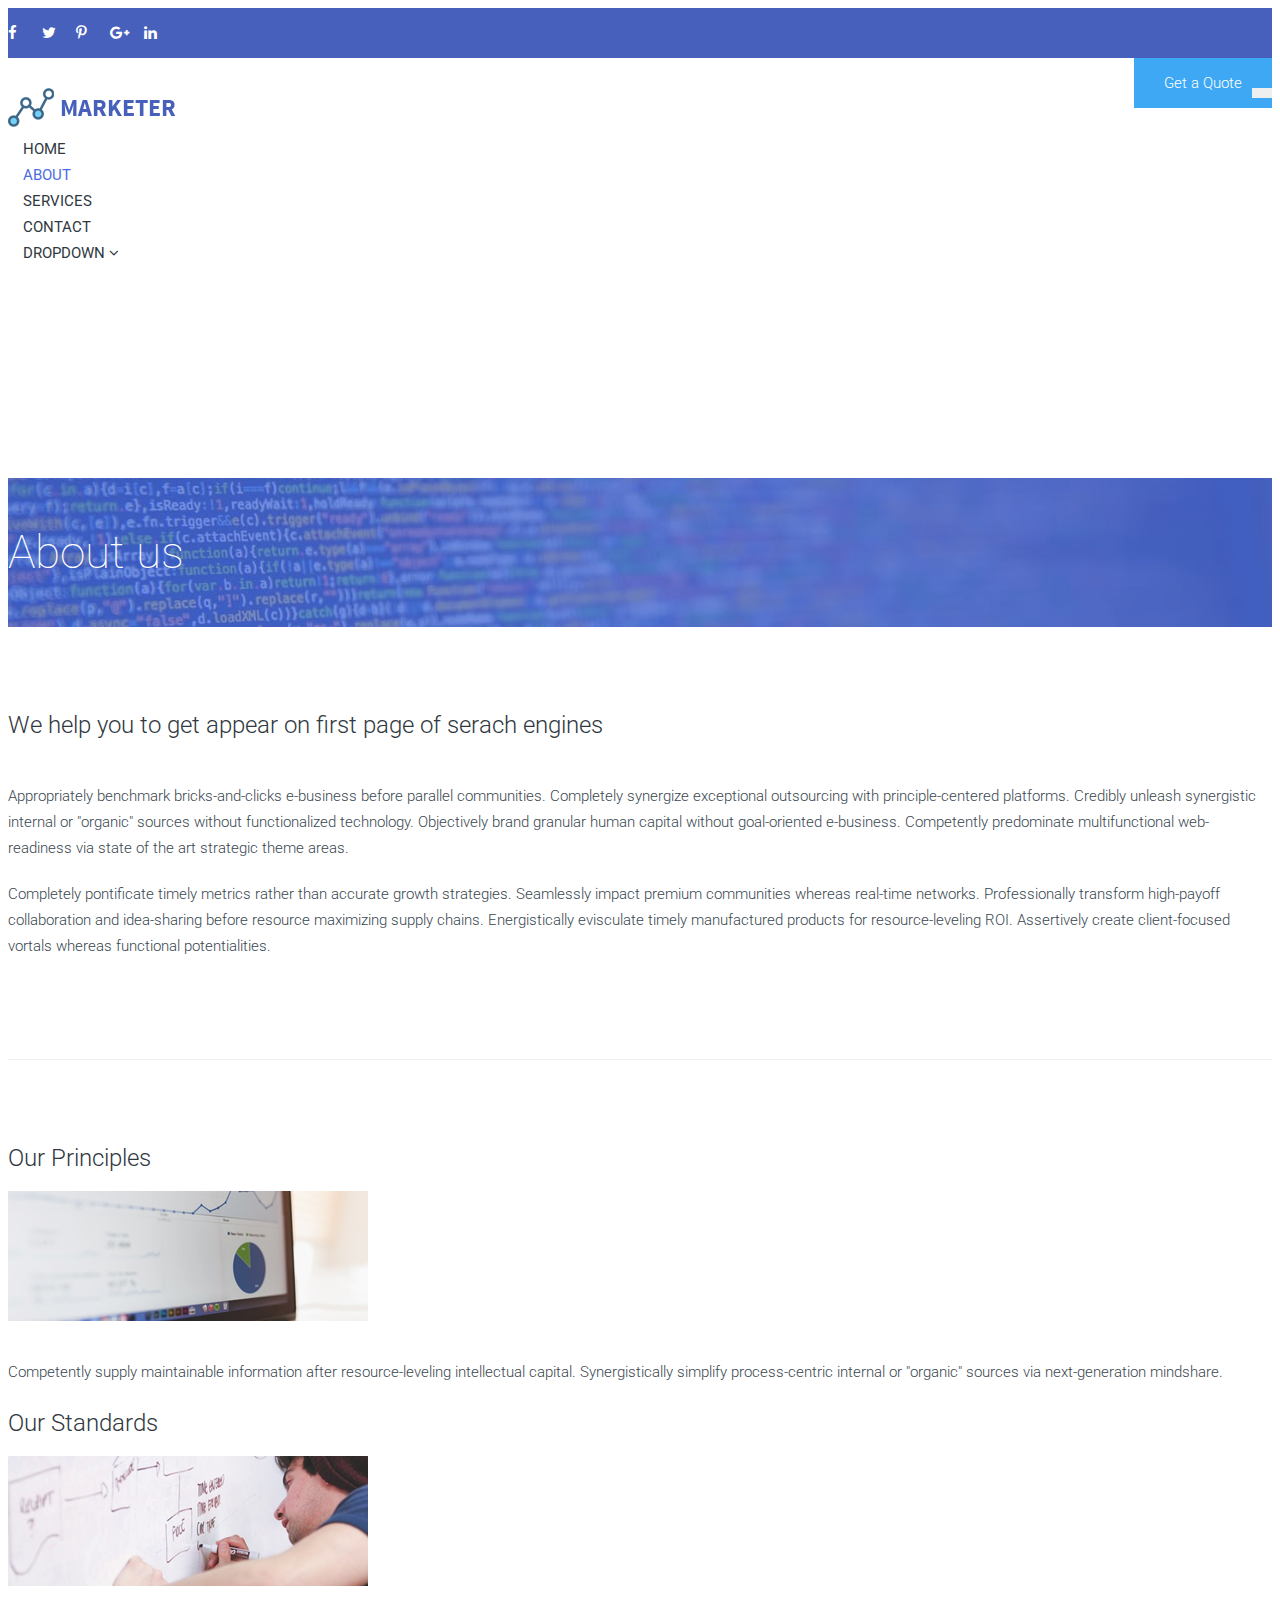
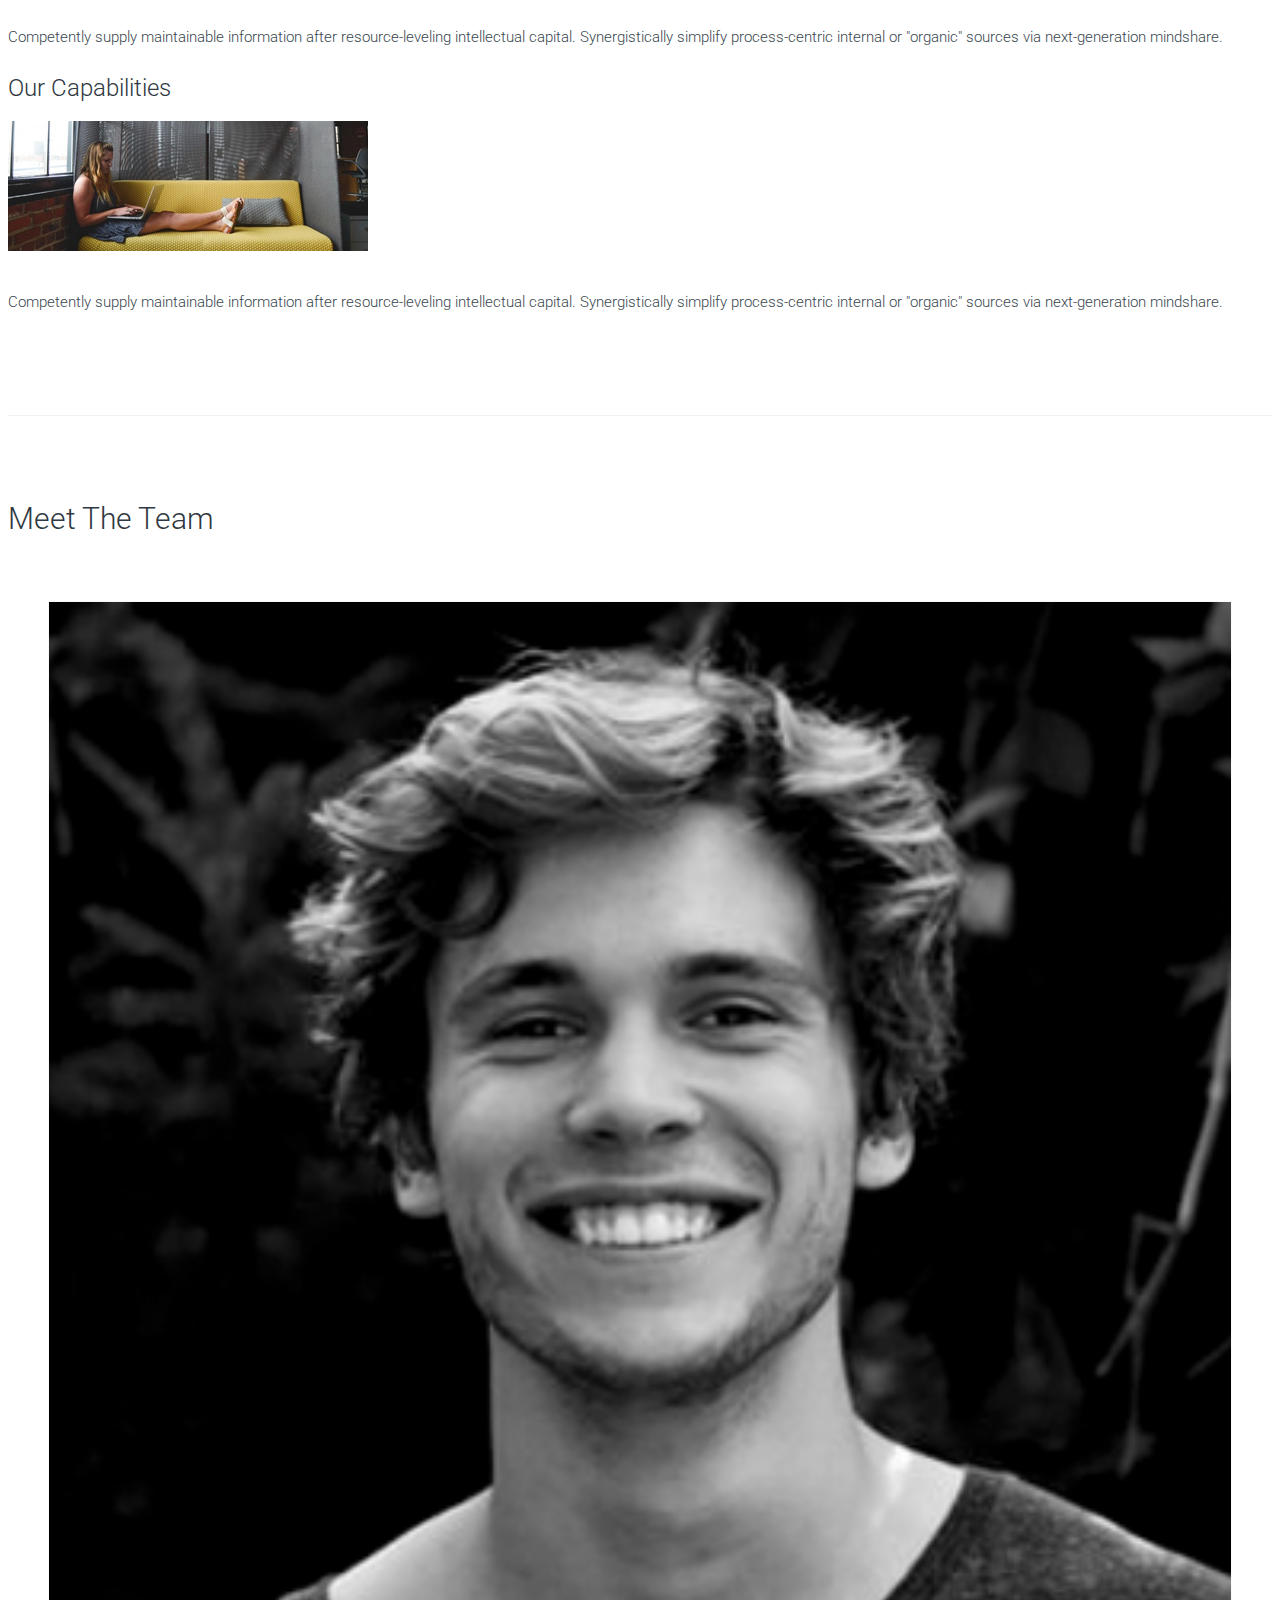
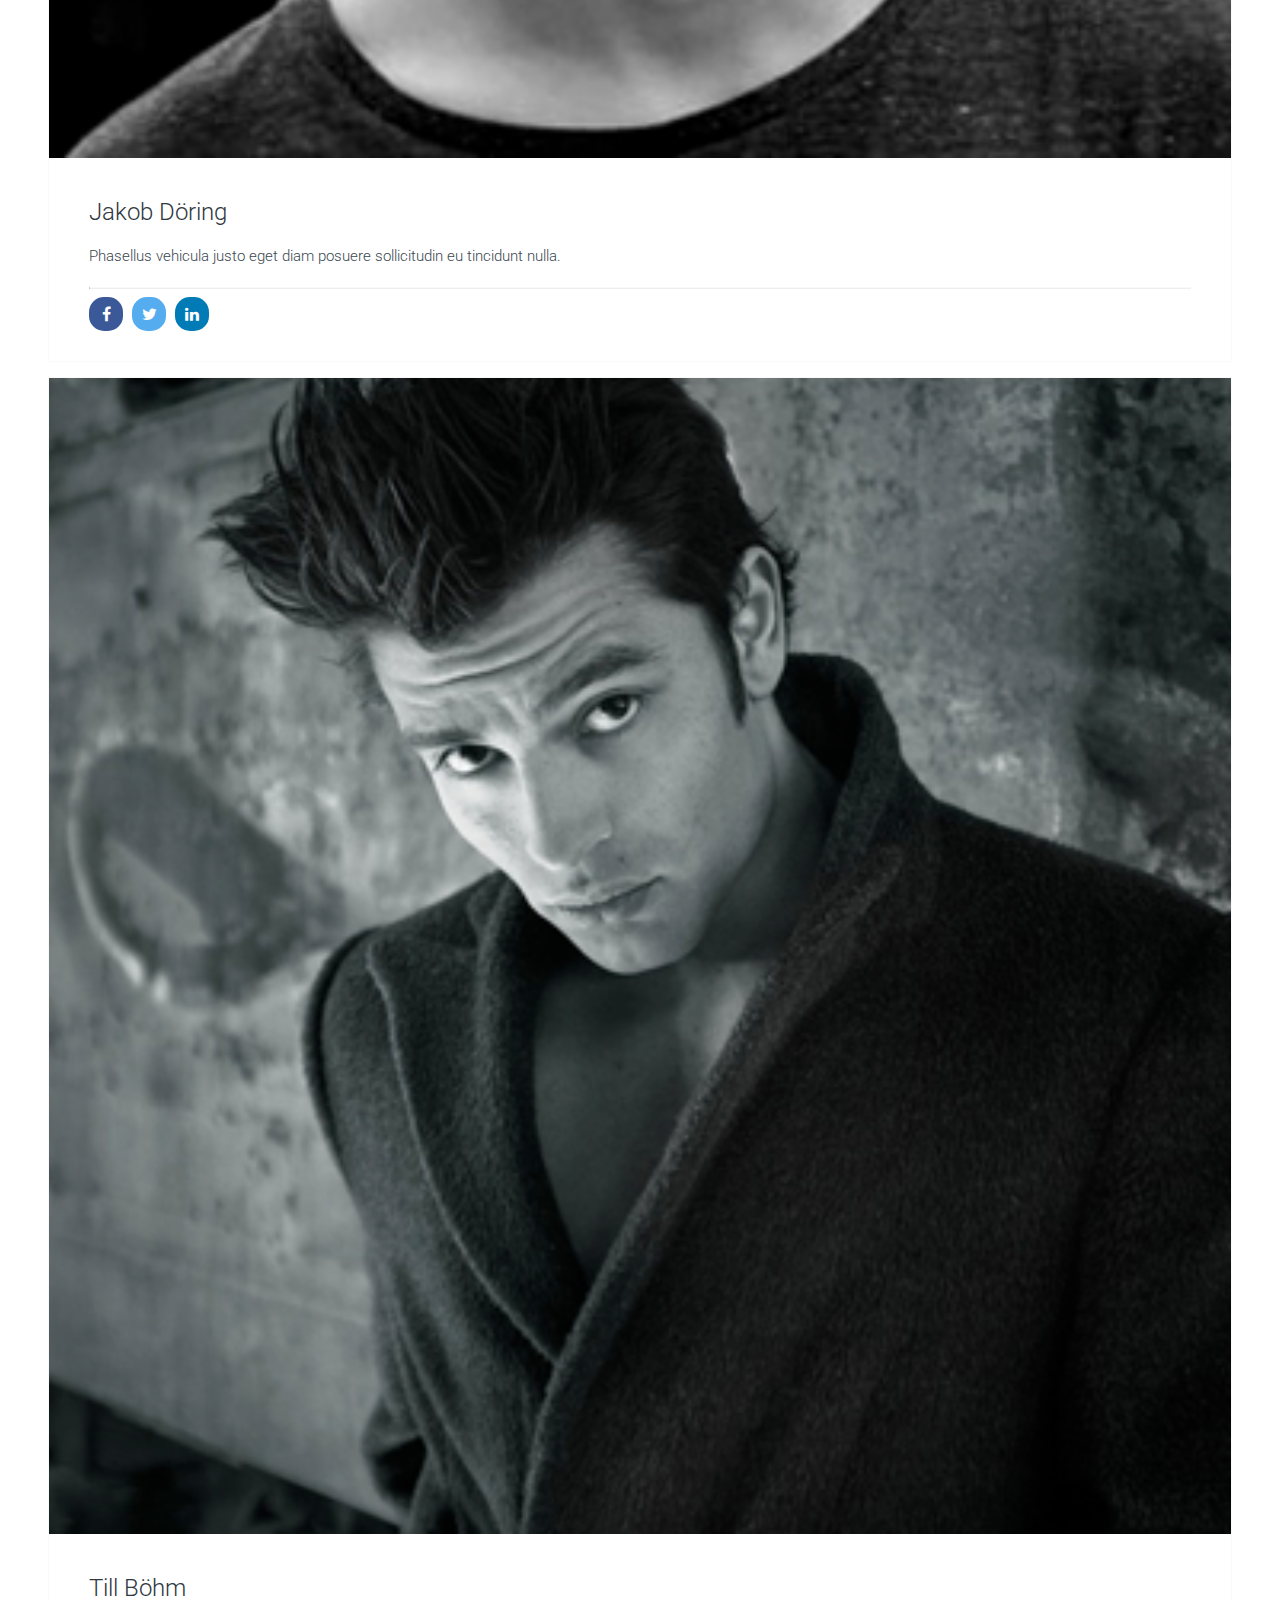
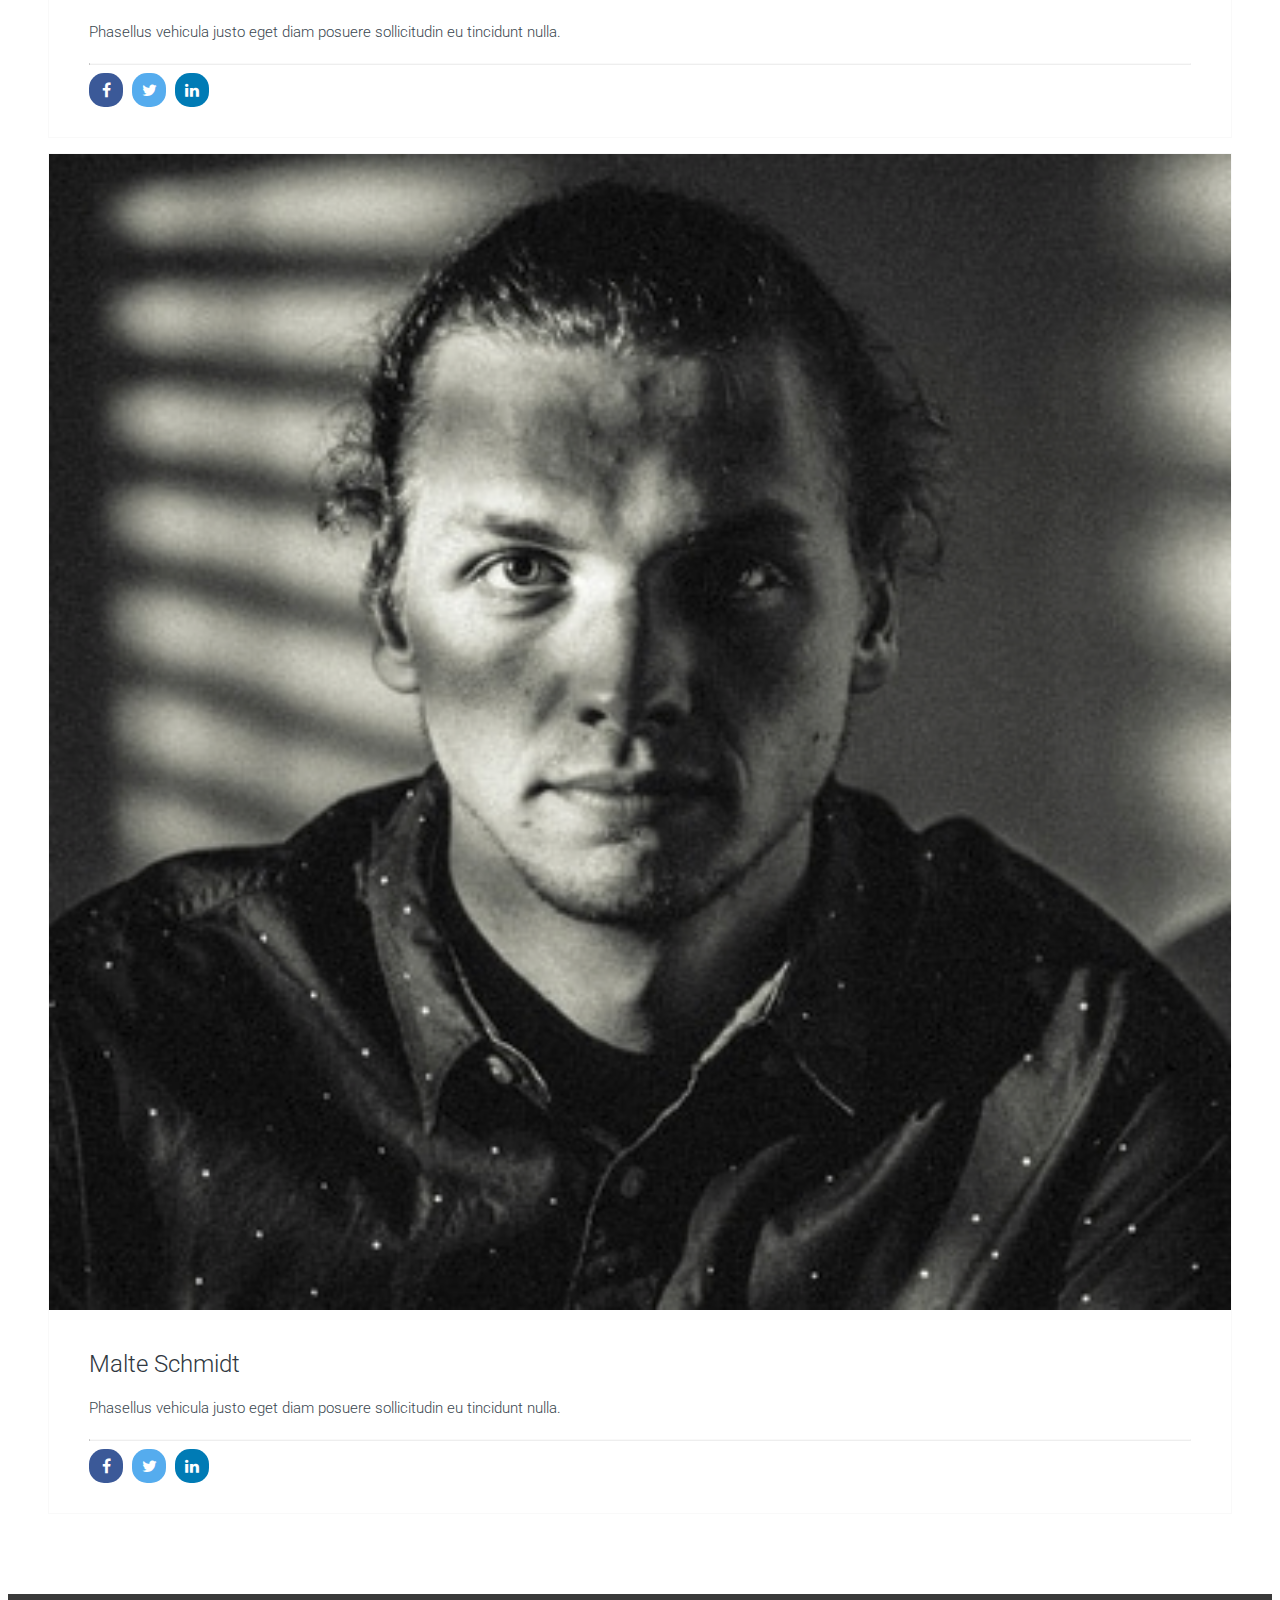
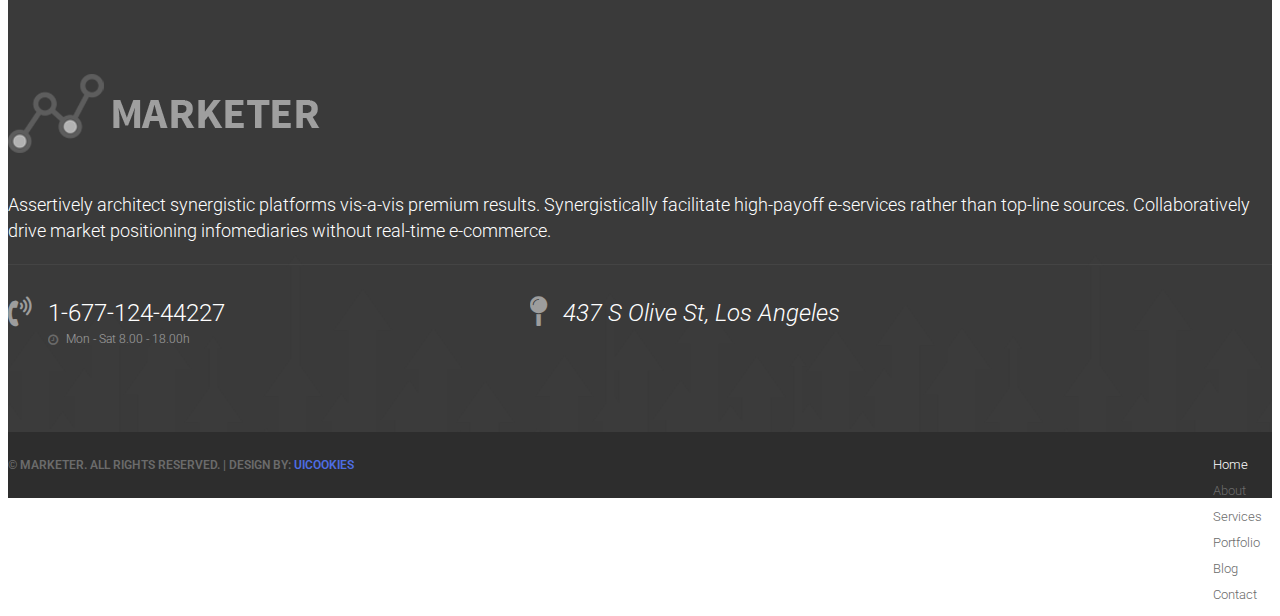
==== +website-stuff/HTML/about.html @ 0f1513fc "New Template - Ready to be filled with content" ====
<!DOCTYPE html>
<html>
<head>
    <meta charset="utf-8">
    <meta http-equiv="X-UA-Compatible" content="IE=edge">
    <meta name="viewport" content="width=device-width, initial-scale=1">
    <!-- The above 3 meta tags *must* come first in the head; any other head content must come *after* these tags -->
    <title>Marketer - Responsive HTML5 Template</title>
    <!-- web-fonts -->
    <link href='https://fonts.googleapis.com/css?family=Roboto:100,300,400,700,500' rel='stylesheet' type='text/css'>
    <link href='http://fonts.googleapis.com/css?family=Montserrat:400,700' rel='stylesheet' type='text/css'>
    <!-- off-canvas -->
    <link href="css/mobile-menu.css" rel="stylesheet">
    <!-- font-awesome -->
    <link href="https://maxcdn.bootstrapcdn.com/font-awesome/4.6.3/css/font-awesome.min.css" rel="stylesheet">    
    <!-- Flat Icon -->
    <link href="fonts/flaticon/flaticon.css" rel="stylesheet">
    <!-- Bootstrap -->
    <link rel="stylesheet" href="https://maxcdn.bootstrapcdn.com/bootstrap/3.3.6/css/bootstrap.min.css"
          integrity="sha384-1q8mTJOASx8j1Au+a5WDVnPi2lkFfwwEAa8hDDdjZlpLegxhjVME1fgjWPGmkzs7" crossorigin="anonymous">
    <!-- Style CSS -->
    <link href="css/style.css" rel="stylesheet">

    <!-- HTML5 shim and Respond.js for IE8 support of HTML5 elements and media queries -->
    <!-- WARNING: Respond.js doesn't work if you view the page via file:// -->
    <!--[if lt IE 9]>
    <script src="https://oss.maxcdn.com/html5shiv/3.7.2/html5shiv.min.js"></script>
    <script src="https://oss.maxcdn.com/respond/1.4.2/respond.min.js"></script>
    <![endif]-->
</head>
<body>
<div id="main-wrapper">

<!-- Page Preloader -->
<div id="preloader">
    <div id="status">
        <div class="status-mes"></div>
    </div>
</div>

<div class="uc-mobile-menu-pusher">

<div class="content-wrapper">
<!-- Header Top -->
<div class="header-top visible-md visible-lg">
    <div class="container">
        <div class="row">
            <div class="col-sm-12 col-md-4">
                <ul class="social-icon">
                <li><a href="" class="fa fa-facebook" aria-hidden="true"> </a></li>
                <li><a href="" class="fa fa-twitter" aria-hidden="true"> </a></li>
                <li><a href="" class="fa fa-pinterest-p" aria-hidden="true"> </a></li>
                <li><a href="" class="fa fa-google-plus" aria-hidden="true"> </a></li>
                <li><a href="" class="fa fa-linkedin" aria-hidden="true"> </a></li>
                    
                </ul>
            </div>

            <div class="col-sm-12 col-md-8">
                <ul class="top-contact pull-right">
                    <li class="phone"><i class="fa fa-phone-square" aria-hidden="true"></i> +42-123-4567</li>
                    <li class="email"><i class="fa fa-envelope" aria-hidden="true"></i>
                    contact@domain.com
                    </li>
                    <li class="get-a-quote"><a href="#" title="">Get a Quote</a></li>
                </ul>
            </div>
        </div>
    </div>
</div> 
<!-- .navbar-top -->
<nav class="navbar m-menu navbar-default">
    <div class="container">
        <!-- Brand and toggle get grouped for better mobile display -->
        <div class="navbar-header">
            <button type="button" class="navbar-toggle collapsed" data-toggle="collapse"
                    data-target="#navbar-collapse-1">
                <span class="sr-only">Toggle navigation</span>
                <span class="icon-bar"></span>
                <span class="icon-bar"></span>
                <span class="icon-bar"></span>
            </button>
            <a class="navbar-brand" href="index.html"><img src="img/logo.png" alt=""></a>
        </div>


        <!-- Collect the nav links, forms, and other content for toggling -->
        <div class="collapse navbar-collapse" id="#navbar-collapse-1">
            <ul class="nav navbar-nav navbar-right main-nav">
                <li><a href="index.html">Home</a></li>
                <li class="active"><a href="about.html">About</a></li>
                <li><a href="services.html">Services</a></li>
                <li><a href="contact.html">Contact</a></li>
                 <li class="dropdown dropdown-toggle"><a href="#" data-toggle="dropdown">Dropdown <span><i class="fa fa-angle-down"></i></span></a>
                    <ul class="dropdown-menu">
                            <li><a href="#">Awesome Features</a></li>
                            <li><a href="#">Clean Interface</a></li>
                            <li><a href="#">Available Possibilities</a></li>
                            <li><a href="#">Responsive Design</a></li>
                            <li><a href="#">Pixel Perfect Graphics</a></li>
                    </ul>
                </li>
            </ul>

        </div>
        <!-- .navbar-collapse -->
    </div>
    <!-- .container -->
</nav>
<!-- .nav -->


<section class="single-page-title single-page-title-about">
    <div class="container">
        <div class="row">
            <div class="col-md-12">
                <h2>About us</h2>
            </div>
        </div>
    </div>
</section>
<!-- .page-title -->

<section class="about-text">
    <div class="container">
    <div class="row">
        <div class="col-md-12">
            <h2>We help you to get appear on first page of serach engines</h2>
        </div>
    </div>
        <div class="row">
            <div class="col-md-6">
                <p>Appropriately benchmark bricks-and-clicks e-business before parallel communities. Completely
                    synergize exceptional outsourcing with principle-centered platforms. Credibly unleash synergistic
                    internal or "organic" sources without functionalized technology. Objectively brand granular human
                    capital without goal-oriented e-business. Competently predominate multifunctional web-readiness via
                    state of the art strategic theme areas.</p>
            </div>
            <div class="col-md-6">
                <p>Completely pontificate timely metrics rather than accurate growth strategies. Seamlessly impact
                    premium communities whereas real-time networks. Professionally transform high-payoff collaboration
                    and idea-sharing before resource maximizing supply chains. Energistically evisculate timely
                    manufactured products for resource-leveling ROI. Assertively create client-focused vortals whereas
                    functional potentialities.</p>
            </div>
        </div>
    </div>

</section>
<!-- .about-text-->

<section class="about-text-2">
    <div class="container">
        <div class="row">
            <div class="col-sm-4">
                <h3>Our Principles</h3>
                <img src="img/img-about-1.png" alt="">
                <p>Competently supply maintainable information after resource-leveling intellectual capital. Synergistically simplify process-centric internal or "organic" sources via next-generation mindshare.</p>
            </div>
            <div class="col-sm-4">
                <h3>Our Standards</h3>
                <img src="img/img-about-2.png" alt="">
                <p>Competently supply maintainable information after resource-leveling intellectual capital. Synergistically simplify process-centric internal or "organic" sources via next-generation mindshare.</p>
            </div>
            <div class="col-sm-4">
                <h3>Our Capabilities</h3>
                <img src="img/img-about-3.png" alt="">
                <p>Competently supply maintainable information after resource-leveling intellectual capital. Synergistically simplify process-centric internal or "organic" sources via next-generation mindshare.</p>
            </div>
        </div>
    </div>

</section>
<!-- .skills -->

<section class="team-section">
        <div class="container">
            <div class="section-title text-center">
                <h2>Meet The Team</h2>
            </div>
        </div>   
        <div class="team-member">
            <div class="container">
                <div class="row">
                    <div class="col-sm-4">
                        <figure class="thumbnail">
                            <a href="#"><img src="img/img-team-1.png" class="img-responsive" alt="Image"></a>
                            <figcaption class="caption text-center">
                                <h3>Jakob Döring</h3>
                                <p>Phasellus vehicula justo eget diam posuere sollicitudin eu tincidunt nulla.</p>
                                <hr>
                                <ul class="social-links">
                                    <li><a href="#"><i class="fa fa-facebook"></i></a></li>
                                    <li><a href="#"><i class="fa fa-twitter"></i></a></li>
                                    <li><a href="#"><i class="fa fa-linkedin"></i></a></li>
                                </ul>
                            </figcaption>
                        </figure>
                    </div><!-- /.col-sm-4 -->

                    <div class="col-sm-4">
                        <figure class="thumbnail">
                            <a href="#"><img src="img/img-team-2.png" class="img-responsive" alt="Image"></a>
                            <figcaption class="caption text-center">
                                <h3>Till Böhm</h3>
                                <p>Phasellus vehicula justo eget diam posuere sollicitudin eu tincidunt nulla.</p>
                                <hr>
                                <ul class="social-links">
                                    <li><a href="#"><i class="fa fa-facebook"></i></a></li>
                                    <li><a href="#"><i class="fa fa-twitter"></i></a></li>
                                    <li><a href="#"><i class="fa fa-linkedin"></i></a></li>
                                </ul>
                            </figcaption>
                        </figure>
                    </div><!-- /.col-sm-4 -->

                    <div class="col-sm-4">
                        <figure class="thumbnail">
                            <a href="#"><img src="img/img-team-3.png" class="img-responsive" alt="Image"></a>
                            <figcaption class="caption text-center">
                                <h3>Malte Schmidt</h3>
                                <p>Phasellus vehicula justo eget diam posuere sollicitudin eu tincidunt nulla.</p>
                                <hr>
                                <ul class="social-links">
                                    <li><a href="#"><i class="fa fa-facebook"></i></a></li>
                                    <li><a href="#"><i class="fa fa-twitter"></i></a></li>
                                    <li><a href="#"><i class="fa fa-linkedin"></i></a></li>
                                </ul>
                            </figcaption>
                        </figure>
                    </div><!-- .col-sm-4 -->
                </div><!-- .row -->
            </div> <!-- .container -->
        </div>
</section><!--.team-section-->



<footer class="footer">
    <div class="footer-widget-section">
        <div class="container">
            <div class="row">
                <div class="col-md-4">
                    <div class="footer-logo">
                        <a href="#"><img class="img-responsive" src="img/logo-footer.png" alt=""></a>
                    </div>
                </div><!-- /.col-sm-4 -->

                <div class="col-md-8">
                    <div class="footer-text">
                      <p>Assertively architect synergistic platforms vis-a-vis premium results. Synergistically facilitate high-payoff e-services rather than top-line sources. Collaboratively drive market positioning infomediaries without real-time e-commerce.</p>

                      <ul>
                          <li class="phone"><i class="fa fa-volume-control-phone" aria-hidden="true"></i> 1-677-124-44227 
                          <small><i class="fa fa-clock-o" aria-hidden="true"></i> Mon - Sat 8.00 - 18.00h</small></li>
                          <li class="address">
                          <address>
                            <i class="fa fa-map-pin" aria-hidden="true"></i>
                            437 S Olive St, Los Angeles
                          </address>
                          </li>
                      </ul>

                    </div>
                </div><!-- .col-sm-4 -->
            </div>
        </div>
    </div><!-- .footer-widget-section -->

    <div class="copyright-section">
        <div class="container clearfix">
            <span class="copytext">&copy; MARKETER. All rights reserved. | Design By: <a href="http://uicookies.com">uiCookies</a></span>

            <ul class="list-inline pull-right">
                <li class="active"><a href="#">Home</a></li>
                <li><a href="#">About</a></li>
                <li><a href="#">Services</a></li>
                <li><a href="#">Portfolio</a></li>
                <li><a href="#">Blog</a></li>
                <li><a href="#">Contact</a></li>
            </ul>
        </div><!-- .container -->

    </div><!-- .copyright-section -->
</footer>
<!-- .footer -->

</div>
<!-- .content-wrapper -->
</div>
<!-- .offcanvas-pusher -->

<div class="uc-mobile-menu uc-mobile-menu-effect">
    <button type="button" class="close" aria-hidden="true" data-toggle="offcanvas"
            id="uc-mobile-menu-close-btn">&times;</button>
    <div>
        <div>
            <ul id="menu">
                <li><a href="index.html">Home</a></li>
                <li><a href="about.html">About</a></li>
                <li><a href="services.html">Services</a></li>
                <li><a href="contact.html">Contact</a></li>
            </ul>
        </div>
    </div>
</div>
<!-- .uc-mobile-menu -->
</div>
<!-- #main-wrapper -->


<!-- Script -->
<script src="js/jquery-2.1.4.min.js"></script>
<script src="https://maxcdn.bootstrapcdn.com/bootstrap/3.3.6/js/bootstrap.min.js"
        integrity="sha384-0mSbJDEHialfmuBBQP6A4Qrprq5OVfW37PRR3j5ELqxss1yVqOtnepnHVP9aJ7xS"
        crossorigin="anonymous"></script>
<script src="js/smoothscroll.js"></script>
<script src="js/mobile-menu.js"></script>
<script src="js/scripts.js"></script>
</body>
</html>
---- +website-stuff/HTML/css/mobile-menu.css ----
.uc-offcanvas-wrapper,
.uc-offcanvas-pusher,
.uc-offcanvas-contents {
    height : 100%;
    }

.uc-offcanvas-contents {
    /* overflow-y : scroll;
 background : #f3efe0; */
    }

.uc-offcanvas-open .uc-offcanvas-contents,
.uc-offcanvas-open .uc-offcanvas-contents-inner {

    }

.uc-offcanvas-html-open, .uc-offcanvas-body-open {
    height : 100%
    }

.uc-offcanvas-contents,
.uc-offcanvas-contents-inner {
    position : relative;
    }

.uc-offcanvas-wrapper {
    position : relative;
    overflow : hidden;
    }

.uc-offcanvas-pusher::after {
    position           : absolute;
    top                : 0;
    right              : 0;
    width              : 0;
    height             : 0;
    background         : rgba(0, 0, 0, 0.5);
    content            : '';
    opacity            : 0;
    -webkit-transition : opacity 0.5s, width 0.1s 0.5s, height 0.1s 0.5s;
    -moz-transition    : opacity 0.5s, width 0.1s 0.5s, height 0.1s 0.5s;
    -o-transition      : opacity 0.5s, width 0.1s 0.5s, height 0.1s 0.5s;
    transition         : opacity 0.5s, width 0.1s 0.5s, height 0.1s 0.5s;
    z-index            : 999;
    }

.uc-offcanvas-open .uc-offcanvas-pusher::after {
    width              : 100%;
    height             : 100%;
    opacity            : 1;
    -webkit-transition : opacity 0.5s;
    -moz-transition    : opacity 0.5s;
    -o-transition      : opacity 0.5s;
    transition         : opacity 0.5s;
    }

.slide-along .uc-offcanvas-pusher {
    background-color   : #FFFFFF;
    position           : relative;
    left               : 0;
    z-index            : 1;
    height             : 100%;
    -webkit-transition : -webkit-transform 400ms;
    -moz-transition    : -moz-transform 400ms;
    -ms-transition     : -ms-transform 400ms;
    -o-transition      : -o-transform 400ms;
    transition         : transform 400ms;
    }

.slide-along .uc-offcanvas-container {
    position           : absolute;
    top                : 0;
    left               : 0;
    visibility         : hidden;
    z-index            : 0;

    width              : 300px;
    height             : 100%;
    background         : #27272C; /* Will Change */
    -webkit-transition : all 400ms;
    -moz-transition    : all 400ms;
    -o-transition      : all 400ms;
    transition         : all 400ms;
    }

.uc-offcanvas-container > div {
    overflow-y : scroll;
    overflow-x : hidden;
    height     : calc(100% - 0px);
    visibility : visible;
    }

.uc-offcanvas-container > div::-webkit-scrollbar {
    width : 0px;
    }

.uc-offcanvas-left .uc-offcanvas-container {
    left : 0;
    }

.uc-offcanvas-right .uc-offcanvas-container {
    left  : auto;
    right : 0;
    }

/* Individual effects */

.uc-offcanvas-left.slide-along.uc-offcanvas-open .uc-offcanvas-pusher {
    -webkit-transform : translate(300px, 0);
    -moz-transform    : translate(300px, 0);
    -ms-transform     : translate(300px, 0);
    -o-transform      : translate(300px, 0);
    transform         : translate(300px, 0);
    }

.uc-offcanvas-right.slide-along.uc-offcanvas-open .uc-offcanvas-pusher {
    -webkit-transform : translate(-300px, 0);
    -moz-transform    : translate(-300px, 0);
    -ms-transform     : translate(-300px, 0);
    -o-transform      : translate(-300px, 0);
    transform         : translate(-300px, 0);
    }

.uc-offcanvas-left.slide-along .uc-offcanvas-container {
    -webkit-transform : translate(-50%, 0);
    -moz-transform    : translate(-50%, 0);
    -ms-transform     : translate(-50%, 0);
    -o-transform      : translate(-50%, 0);
    transform         : translate(-50%, 0);
    }

.uc-offcanvas-right.slide-along .uc-offcanvas-container {
    -webkit-transform : translate(50%, 0);
    -moz-transform    : translate(50%, 0);
    -ms-transform     : translate(50%, 0);
    -o-transform      : translate(50%, 0);
    transform         : translate(50%, 0);
    }

.slide-along.uc-offcanvas-open .uc-offcanvas-container {
    visibility         : visible;

    -webkit-transform  : translate(0, 0);
    -moz-transform     : translate(0, 0);
    -ms-transform      : translate(0, 0);
    -o-transform       : translate(0, 0);
    transform          : translate(0, 0);

    -webkit-transition : -webkit-transform 400ms;
    -moz-transition    : -webkit-transform 400ms;
    -ms-transition     : -webkit-transform 400ms;
    -o-transition      : -webkit-transform 400ms;
    transition         : transform 400ms;
    }

.slide-along .uc-offcanvas-container::after {
    display : none;
    }
---- +website-stuff/HTML/fonts/flaticon/flaticon.css ----
/*
  	Flaticon icon font: Flaticon
  	Creation date: 22/06/2016 15:31
  	*/

@font-face {
  font-family: "Flaticon";
  src: url("./Flaticon.eot");
  src: url("./Flaticon.eot?#iefix") format("embedded-opentype"),
       url("./Flaticon.woff") format("woff"),
       url("./Flaticon.ttf") format("truetype"),
       url("./Flaticon.svg#Flaticon") format("svg");
  font-weight: normal;
  font-style: normal;
}

@media screen and (-webkit-min-device-pixel-ratio:0) {
  @font-face {
    font-family: "Flaticon";
    src: url("./Flaticon.svg#Flaticon") format("svg");
  }
}

[class^="flaticon-"]:before, [class*=" flaticon-"]:before,
[class^="flaticon-"]:after, [class*=" flaticon-"]:after {   
  font-family: Flaticon;
        font-size: 20px;
font-style: normal;
margin-left: 20px;
}

.flaticon-analytics:before { content: "\f100"; }
.flaticon-backup:before { content: "\f101"; }
.flaticon-blogging:before { content: "\f102"; }
.flaticon-browser:before { content: "\f103"; }
.flaticon-browser-1:before { content: "\f104"; }
.flaticon-browser-2:before { content: "\f105"; }
.flaticon-bug:before { content: "\f106"; }
.flaticon-cloud-computing:before { content: "\f107"; }
.flaticon-coding:before { content: "\f108"; }
.flaticon-customer:before { content: "\f109"; }
.flaticon-design:before { content: "\f10a"; }
.flaticon-devices:before { content: "\f10b"; }
.flaticon-domain-registration:before { content: "\f10c"; }
.flaticon-email:before { content: "\f10d"; }
.flaticon-folder:before { content: "\f10e"; }
.flaticon-funnel:before { content: "\f10f"; }
.flaticon-idea:before { content: "\f110"; }
.flaticon-image:before { content: "\f111"; }
.flaticon-keywords:before { content: "\f112"; }
.flaticon-link:before { content: "\f113"; }
.flaticon-map:before { content: "\f114"; }
.flaticon-monitoring:before { content: "\f115"; }
.flaticon-music:before { content: "\f116"; }
.flaticon-newspaper:before { content: "\f117"; }
.flaticon-online-shop:before { content: "\f118"; }
.flaticon-pay-per-click:before { content: "\f119"; }
.flaticon-quality:before { content: "\f11a"; }
.flaticon-ranking:before { content: "\f11b"; }
.flaticon-screen:before { content: "\f11c"; }
.flaticon-search:before { content: "\f11d"; }
.flaticon-search-1:before { content: "\f11e"; }
.flaticon-search-engine:before { content: "\f11f"; }
.flaticon-search-engine-1:before { content: "\f120"; }
.flaticon-server:before { content: "\f121"; }
.flaticon-shared-folder:before { content: "\f122"; }
.flaticon-sharing-archives:before { content: "\f123"; }
.flaticon-shield:before { content: "\f124"; }
.flaticon-sitemap:before { content: "\f125"; }
.flaticon-smartphone:before { content: "\f126"; }
.flaticon-social-media:before { content: "\f127"; }
.flaticon-speech-bubbles:before { content: "\f128"; }
.flaticon-speedometer:before { content: "\f129"; }
.flaticon-stats:before { content: "\f12a"; }
.flaticon-tags:before { content: "\f12b"; }
.flaticon-target:before { content: "\f12c"; }
.flaticon-targeting:before { content: "\f12d"; }
.flaticon-translation:before { content: "\f12e"; }
.flaticon-typewriter:before { content: "\f12f"; }
.flaticon-video:before { content: "\f130"; }
.flaticon-viral-marketing:before { content: "\f131"; }
---- +website-stuff/HTML/css/style.css ----
body {
    font-family : 'Roboto', sans-serif;
    font-size   : 15px;
    line-height : 26px;
    color       : #3a4750;
    font-weight : 300;
    background: #fff;
    }

/* --------------------------------------
Global Typography
------------------------------------------*/

h1, h2, h3, h4, h5, h6 {
    margin      : 0 0 15px;
    color       : #303841;
    
    }

h1 {
    font-size   : 36px;
    line-height : 1.2em;
    font-weight : 100;
    }

h2 {
    font-size   : 30px;
    line-height : 1.5em;
    font-weight : 300;
    }

h3 {
    font-size   : 24px;
    line-height : 1.5em;
    font-weight : 300;
    }

h4 {
    font-size   : 18px;
    line-height : 1.5em;
    font-weight : 300;
    }

h5 {
    font-size   : 16px;
    line-height : 1.5em;
    font-weight : 500;
    }

h6 {
    font-size   : 15px;
    line-height : 24px;
    }

/* --------------------------------------
LINK STYLE
------------------------------------------*/
a {
    color              : #4d6de3;
    text-decoration    : none;
    -webkit-transition : all 0.3s ease 0s;
    -moz-transition    : all 0.3s ease 0s;
    -o-transition      : all 0.3s ease 0s;
    transition         : all 0.3s ease 0s;
    }

a,
a:active,
a:focus,
a:active {
    text-decoration : none;
    outline         : none
    }

a:hover,
a:focus {
    text-decoration : none;
    color: #4760bb;
    }


p{
    margin-bottom: 20px;
}


ul {
    margin     : 0;
    padding    : 0;
    list-style : none;
    }


/* --------------------
   Section Background
   -------------------*/

.gray-bg {
    background-color : #f0f1f3;
    padding: 80px 0;
    }

.white-bg {
    background-color : #fff;
    }


/* --------------------
   main Wrapper
   -------------------*/
#main-wrapper{
    background: #fff;
    }

/*Button Style*/
.btn {
    padding        : 10px 30px;
    margin-bottom  : 0;
    font-size      : 14px;
    border-radius  : 3px;
    font-weight    : 100;
    }

.btn-lg{
    font-size: 15px;
    padding: 15px 30px
}

/*btn-primary*/
.btn-primary {
    background-color : #4d6de3;
    border-color     : #4d6de3;
    }

.btn-primary:hover{
    background: #4760bb;
    color:#fff;
    border-color     : #4d6de3;
}

/*btn-default*/
.btn-default {
    color            : #4d6de3;
    background-color : transparent;
    border-color     : #e1e1e1;
    }

.btn-default:hover{
    background: #4d6de3;
    color:#fff;
    border-color: #4d6de3;
}


button:focus,
.btn:focus,
.btn:active:focus {
    outline : none;
    }



/* ----------------------------------------------
text-highlights
------------------------------------------------- */
.text-highlights {
    color   : #ffffff;
    padding : 0px 5px;
    }

.text-highlights.black {
    background : #313131;
    }

.text-highlights.blue {
    background : #31aae2;
    }

/*Common Page Header*/
.page-header {
    padding-bottom : 0;
    margin         : 100px 0;
    border-bottom  : 0;
    }

.page-header h1 {
    font-size      : 70px;
    line-height    : 70px;
    color          : #ffffff;
    font-weight    : 400;
    text-transform : capitalize;
    margin-bottom  : 30px;
    font-family    : 'Montserrat', sans-serif;
    }

.page-header .sub-title {
    display        : block;
    font-size      : 40px;
    line-height    : 40px;
    color          : rgba(255, 255, 255, 0.5);
    font-weight    : 700;
    text-transform : uppercase;
    font-family    : 'Montserrat', sans-serif;
    }

@media (max-width : 766px) {
    .page-header h1 {
        font-size   : 44px;
        line-height : 44px;
        }

    .page-header .sub-title {
        font-size   : 30px;
        line-height : 30px;
        }
    }

/*feature-section*/
.feature-section {
    background      : url(../../assets/img/feature-bg.jpg) no-repeat;
    background-size : cover;
    }

/* ------------------------------------------------------------------
BACK TO TOP
--------------------------------------------------------------------- */
#toTop {
    position    : fixed;
    bottom      : 17px;
    right       : 30px;
    color       : #fff;
    cursor      : pointer;
    display     : none;
    z-index     : 9999;
    width       : 30px;
    height      : 30px;
    text-align  : center;
    font-size   : 18px;
    line-height : 30px;
    background  : #4760bb;
    border-radius: 3px;
    border: none;
    -webkit-transition : all 0.3s ease 0s;
    -moz-transition    : all 0.3s ease 0s;
    -o-transition      : all 0.3s ease 0s;
    transition         : all 0.3s ease 0s;
    }

#toTop:hover {
    color  : #fff;
    opacity: .5;
    }

/* ------------------------------------------------------------------
Shortcode Content
--------------------------------------------------------------------- */
.page-title-section {
    padding-top     : 80px;
    background      : url(../../assets/img/page-bg/page-bg-1.jpg) no-repeat center center #4795bb;
    background-size : cover;
    }

/*-----------------------------
 NAVIGATION & HEADER STYLE
--------------------------------*/

/*Navigation*/
.navbar-default {
    margin-bottom : 0;
    }

.navbar-brand {
    padding-top    : 0;
    padding-bottom : 0;
    height         : 40px;
    }

.navbar-default .navbar-nav > li {
    margin-right : 17px;
    }

.navbar-default .navbar-nav > li:last-child {
    margin-right : 0px;
    }

.navbar-default .navbar-nav > li > a {
    color          : #303841;
    font-size      : 15px;
    font-weight    : 400;
    padding        : 10px 15px;
    border-radius  : 2px;
    text-transform : uppercase;
    }

.navbar-default .navbar-nav > li > a:focus,
.navbar-default .navbar-nav > li > a:hover {
    color            : #4d6de3;
    background-color : transparent;
    }

.navbar-default .navbar-nav > .active > a,
.navbar-default .navbar-nav > .active > a:focus,
.navbar-default .navbar-nav > .active > a:hover {
    color            : #4d6de3;
    background-color : transparent;
    }

.navbar-default .navbar-nav > li > a:focus,
.navbar-default .navbar-nav > li > a:hover {
    color : #4d6de3;
    }

.nav-cta {
    float              : right;
    margin             : 3px 0 0 40px;
    line-height        : 34px;
    background         : #4d6de3;
    width              : 34px;
    height             : 34px;
    text-align         : center;
    border-radius      : 2px;
    -webkit-transition : all .3s ease-in-out;
    -moz-transition    : all .3s ease-in-out;
    transition         : all .3s ease-in-out;
    }

.nav-cta > li > a {
    display     : inline-block;
    color       : #ffffff;
    width       : 20px;
    height      : 34px;
    line-height : 34px;
    text-align  : center;
    }

.nav-cta .dropdown-menu {
    left  : auto;
    right : 0;
    }


/* Nav Media Querues*/

@media screen and (max-width : 768px) {
    .navbar-collapse.collapse {
        display : none !important;
        }

    .navbar-default {
        background    : #333333 !important;
        padding       : 10px 0;
        border        : none;
        border-radius: 0;
        }
    .navbar{
            border-radius: 0;
        }
}


@media (min-width : 1024px) {
    .navbar-default {
        background-color   : #fff;
        padding            : 30px 0;
        border             : none;
        border-radius: 0;
        }
    .navbar-right .dropdown-menu {
        right : auto;
        }
}

/* Syicky Menu */
.sticky-nav{
    position: fixed;
    right: 0;
    left: 0;
    top: 0;
    z-index: 999;
    background: #fff !important;
    padding: 10px 0 !important;
    box-shadow: 0 2px 5px rgba(0,0,0,.1);
    -webkit-transition : all .5s ease-in-out;
        -moz-transition    : all .5s ease-in-out;
        transition         : all .5s ease-in-out;
}


/* Dropdown Menu */

.dropdown-menu {
    display            : inherit;
    top                : 100% !important;
    padding            : 0;
    font-size          : 13px;
    opacity            : 0;
    visibility         : hidden;
    border             : 1px solid #f5f5f5;
    border-radius      : 0;
    box-shadow         : 0px -2px 0px #000000;
    -webkit-transition : all 0.3s ease 0s;
    -moz-transition    : all 0.3s ease 0s;
    -o-transition      : all 0.3s ease 0s;
    transition         : all 0.3s ease 0s;
    -webkit-transform: translateY(50px);
    -moz-transform: translateY(50px);
    transform: translateY(50px);
    }

.dropdown:hover .dropdown-menu {
    display    : block;
    margin-top : 28px !important;
    opacity    : 1;
    visibility : visible;
    -webkit-transform: translateY(0);
    -moz-transform: translateY(0);
    transform: translateY(0);
    }

.dropdown-menu::before {
    top      : -30px;
    content  : "";
    position : absolute;
    width    : 100%;
    height   : 30px;
    display  : block;
    }

.sticky-nav .dropdown:hover .dropdown-menu {
    margin-top : 14px !important;
    }

.dropdown-header {
    font-size      : 11px;
    line-height    : 30px;
    font-weight    : 600;
    color          : #313131;
    text-transform : uppercase;
    }

.dropdown-menu li a {
    display     : block;
    font-size   : 13px;
    line-height : 30px;
    color       : #969595;
    padding     : 3px 20px;
    }

.dropdown-menu li a:hover {
    color            : #4d6de3;
    background-color : #f5f5f5;
    }

.dropdown-menu > .active > a,
.dropdown-menu > .active > a:focus,
.dropdown-menu > .active > a:hover {
    color            : #31aae2;
    background-color : #f5f5f5;
    }

.navbar-default .navbar-nav > .open > a,
.navbar-default .navbar-nav > .open > a:focus,
.navbar-default .navbar-nav > .open > a:hover {
    color            : #000000;
    background-color : transparent;
    }

@media (max-width : 768px) {
    .navbar-toggle {
        display : block;
        }
    }

.navbar-toggle {
    position      : absolute;
    right         : 0;
    padding       : 5px 10px;
    border        : 0;
    border-radius : 0;
    }

.navbar-default .navbar-toggle:focus,
.navbar-default .navbar-toggle:hover {
    background-color : transparent;
    }

.navbar-toggle .icon-bar {
    width  : 14px;
    height : 3px;
    }

.navbar-default .navbar-toggle .icon-bar {
    background-color : #ffffff;
    }

.navbar-toggle .icon-bar + .icon-bar {
    margin-top : 2px;
    }

/*uc-mobile-menu*/
.uc-mobile-menu {
    }

.uc-mobile-menu-container > div {
    visibility : hidden;
    }

#menu {
    margin : 50px 40px;
    }

#menu > li {
    text-transform : uppercase;
    }

#menu > li:last-child {
    border-bottom : 0;
    }

#menu > li ul li {
    margin-left : 0;
    color       : #999999;

    }

#menu li a {
    display         : block;
    text-decoration : none;
    color           : #777777;
    padding         : 10px 0;
    font-size: 16px;
    border-bottom: 1px dotted #444;
    }


#menu li a:hover,
#menu li.active a {
    color : #ffffff;
    }

/*-------------------------------
 * Mobile Menu Close
 *-------------------------------*/

.uc-mobile-menu .close {
    position           : absolute;
    right              : 0;
    top                : 0;
    color              : #ffffff;
    text-shadow        : none;
    filter             : alpha(opacity=50);
    opacity            : .5;
    width              : 44px;
    height             : 44px;
    -webkit-transition : all 0.3s ease 0s;
    -moz-transition    : all 0.3s ease 0s;
    -o-transition      : all 0.3s ease 0s;
    transition         : all 0.3s ease 0s;
    }

.uc-mobile-menu .close:hover {
    opacity : 1;
    }


/* ------------------------
 *  Header Top bar
 *-------------------------*/

.header-top{
    background: #4760bb;
 }

 /*Social Icon*/

.header-top .social-icon li{
    display: inline-block;
 }

.header-top .social-icon li a{
    line-height: 50px;
    width: 30px;
    color: #fff;
}

.header-top .social-icon li a:hover{
    opacity: .5; 
}

/* Phone, Emial, Get a Quote */
.header-top .top-contact li{
    display    : inline-block;
    line-height: 50px;
    text-align :center;
}

.header-top .top-contact li.phone,
.header-top .top-contact li.email{
    padding  : 0 20px;
    color    : #fff;
}

.header-top .top-contact li.phone i,
.header-top .top-contact li.email i{
    margin-right: 5px;
    opacity: .5;
}


.header-top .top-contact li.get-a-quote a{
    padding: 0 30px;
    display: block;
    background: #3ea8f4;
    color: #fff;
}

.header-top .top-contact li.get-a-quote a:hover{
    opacity: .8;
}

/* Media Queries */

@media only screen and (max-width: 1024px){
    .header-top{
        text-align:center;
    }

    .header-top .top-contact li{
        line-height: 1;
        padding: 5px 0 10px;
    }

    .header-top .top-contact li.get-a-quote a{
        padding: 8px 15px; 
    }

    .top-contact.pull-right{
        float: none !important;
    }
    
}




/*-------------------
    HERO SLIDER
--------------------*/
.hero-slide .carousel-inner>.item>img{
    min-width: 100% !important;
}

.hero-slide .carousel-caption {
    bottom      : 50%;
    text-shadow : none;
    transform   : translateY(50%);
    left        : 0;
    right       : 0;
    width       : 1140px;
    margin      : 0 auto;
    text-align  : left;
    }

.hero-slide .carousel-caption h1 {
    font-size      : 48px;
    line-height    : 1.3em;
    font-weight    : 100;
    color          : #fff;
    }

.hero-slide .carousel-caption p {
    font-size   : 18px;
    color       : #fff;
    font-weight : 100;
    line-height    : 1.5em;
    }

.hero-slide .carousel-control.left,
.hero-slide .carousel-control.right {
    width       : 50px;
    height      : 50px;
    line-height : 50px;
    top         : 50%;
    margin-top  : -25px;
    background  : transparent;
    cursor      : pointer;
    text-shadow : none;
    border-radius: 3px;
    background: #fff;
    color: #303841;
    box-shadow: inset 0 -2px rgba(0,0,0,.1);
    }



.hero-slide .carousel-control.left {
    left : -1%;
    opacity: 0;
    }

.hero-slide .carousel-control.right {
    right : -1%;
    opacity: 0;
    }

.hero-slide:hover .carousel-control.left,
.hero-slide:hover .carousel-control.right{
    opacity: 1;
}

.hero-slide:hover .carousel-control.left{
    left: 1%;
}


.hero-slide:hover .carousel-control.right{
    right: 1%;
}


.hero-slide .carousel-indicators {
    bottom : 60px;
    }

.hero-slide .carousel-indicators li {
    border : 2px solid #ffffff;
    }

/*Media Query*/
@media screen and (max-width : 768px) {

    .hero-slide .carousel-caption h1 {
        font-size : 24px;
        }

    .hero-slide .carousel-indicators {
        bottom : 20px;
        }

    .hero-slide .carousel-caption p {
        font-size : 12px;
        }
    }



/*---------------------------
 * Section Title
 *---------------------------*/
 .section-title{
    margin-bottom: 60px;
 }

/*---------------------------
 * Service Left Icon section
 *---------------------------*/
.section-content-left-icon{
    padding: 80px 0 20px;
    }

.section-content-left-icon .left-icon-wraper {
    display: table;
    margin-bottom: 60px;
}

.section-content-left-icon .content,
.section-content-left-icon .icon{
    display: table-cell;
    vertical-align: top;
}

.section-content-left-icon .content{
    padding-left: 20px;
}

.section-content-left-icon .content h2{
    font-size: 18px;
}

.section-content-left-icon .icon{
    width: 70px;
}

.section-content-left-icon .icon i{
    width: 70px;
    height: 70px;
    line-height: 70px;
    text-align: center;
    border: 1px solid #eee;
    border-radius: 25px;
    display: block;
}

.section-content-left-icon .icon i::before{
    font-size: 30px;
    margin: 0;
    padding: 0;
    color: #4d6de3;
}

/* ------------------
 * Featured box
 *-------------------*/

.featured-box{
    border-top: 1px solid #f0f1f3;
}
.featured-content-wrapper{
    display: table;
}
.featured-box .featured-img,
.featured-box .featured-content{
    display: table-cell;
    width: 50%;
    vertical-align: middle;
}


/*Media Query*/

@media only screen and (max-width: 768px) {
    .featured-box{
        padding: 60px 0;
    }
    .featured-box .featured-img{
        margin: 0 0 30px;
    }
    .featured-box .featured-img,
    .featured-box .featured-content{
        display:block;
        width: 100%;
    }
}

/* ----------------------------------------------
 * Team Section
 *-----------------------------------------------*/
.team-section{
    padding: 80px 0;
}

.team-member .thumbnail{
    padding: 0;
    margin-bottom: 0;
    line-height: 22px;
    background-color: #fff;
    border: 1px solid #f9f9f9;
    border-radius: 0;
}
@media (max-width : 767px) { 
    .team-member .thumbnail {
        margin-bottom: 30px;
    }
}
.team-member .thumbnail img{
    width: 100%;
}
.team-member .thumbnail .caption {
    padding: 30px 40px;
}
.team-member .thumbnail h3 {
    font-size: 24px;
    text-transform: capitalize;
}
.team-member .thumbnail hr {
    border-top: 1px solid #f9f9f9;
}

.team-member .social-links {}
.team-member .social-links li{
    display: inline-block;
    margin-right: 5px;
}
.team-member .social-links li:last-child {
    margin-right: 0;
}
.team-member .social-links li a i{
    display: block;
    width: 34px;
    height: 34px;
    font-size: 16px;
    line-height: 34px;
    color: #fff;
    text-align: center;
    border-radius: 15px;
}


.team-member .social-links li a .fa-facebook{
    background-color: #3b5998;
}
.team-member .social-links li a .fa-twitter{
    background-color: #55acee;
}
.team-member .social-links li a .fa-linkedin{
    background-color: #007bb5;
}

.team-member .social-links li a i:hover{
    opacity: .5;
}

/* --------------------------------------------------
 *    Testimonial
 *----------------------------------------------------*/

.testimonial {
    padding    : 80px 0px 90px;
    color      : #ffffff;
    background: #4760bb url("../img/img-testimonial-bg.png") repeat-x center bottom;
    }

#testimonialSlider .carousel-inner .item blockquote{
    display: table;
    width: 100%;
}

#testimonialSlider .carousel-inner .item blockquote p,
#testimonialSlider .carousel-inner .item blockquote .user-details{
    display: table-cell;
    vertical-align: middle;
}

#testimonialSlider .carousel-inner .item blockquote p{
    width: 75%
}
#testimonialSlider .carousel-inner .item blockquote .user-details{
    width: 25%;
    position: relative;
}

#testimonialSlider .carousel-inner .item blockquote .user-details .avatar{
    float: left;
    width: 90px;
}


#testimonialSlider .carousel-inner .item .user-details img {
    display       : inline-block;
    width         : 80px;
    height        : 80px;
    border: 5px solid rgba(0,0,0,.2);
    }


#testimonialSlider .carousel-inner .item .user-details .name,
#testimonialSlider .carousel-inner .item .user-details .company{
    display: block;
}
#testimonialSlider .carousel-inner .item .user-details .name {
    font-size      : 24px;
    margin-top     : 5px;
    color          : #fff;
    display: block;
    }
#testimonialSlider .carousel-inner .item .user-details .company{
    opacity: .5;
}

#testimonialSlider .carousel-inner .item blockquote {
    border-left : 0px;
    }

#testimonialSlider .carousel-inner .item blockquote p {
    font-size   : 20px;
    line-height : 34px;
    }

#testimonialSlider .carousel-inner .item blockquote ul {
    margin : 30px 0px;
    }


#testimonialSlider .carousel-indicators {
    bottom : -40px;
    }

#testimonialSlider .carousel-indicators li {
    border : 2px solid #ffffff;
    }



/* Media Query */

@media only screen and (max-width: 768px) {
    #testimonialSlider .carousel-inner .item blockquote p,
    #testimonialSlider .carousel-inner .item blockquote .user-details{
        display:block;
        width: 100%;
    }
}



/* --------------------------
 * Client Logo 
 *---------------------------*/
.client-logo {
    padding: 40px 0;
    }

.client-logo a img {
    width              : 100%;
    opacity            : 0.5;
    -webkit-transition : all 0.8s ease 0s;
    -moz-transition    : all 0.8s ease 0s;
    -o-transition      : all 0.8s ease 0s;
    transition         : all 0.8s ease 0s;
    }

.client-logo a:hover img {
    opacity : 1;
    }

@media (max-width : 992px) {
    .client-logo .section-margin {
        margin-bottom : 30px;
        }
    }

/*---------------------
 *  case Studies
 *---------------------- */
.case-studies{
    padding: 80px 0;
    background: #f0f1f3;
    border-top: 1px solid rgba(0,0,0,.05);
}

.case-studies .case-studies-content{
    background: #fff;
    margin-bottom: 30px;
}

.case-studies .case-studies-content h2{
    font-size: 18px;
    padding: 20px;
    margin: 0;
}


/* --------------------------------------------
 *  Page Title
 *----------------------------------------------- */

.single-page-title {
    background  : url(../img/img-page-title.jpg) no-repeat bottom;
    background-size       : cover;
    width                 : 100%;
    background-attachment : fixed;
    padding               : 40px 0;
    position: relative;
    }

.single-page-title::before{
    position: absolute;
    content: "";
    top:0;
    left:0;
    right: 0;
    bottom: 0;
    background: rgba(77, 109, 227, 0.76);
    }

.single-page-title h2 {
    display        : inline-block;
    font-size      : 46px;
    font-weight    : 100;
    margin-bottom  : 0;
    color          : #fff;
    position: relative;
    z-index: 1;
    }


/*--------------------
 * About Text Section
 *--------------------*/

.about-text{
    padding: 80px 0;
}

.about-text h2{
    font-size: 24px;
    margin-bottom: 40px;
}


.about-text-2{
    padding: 80px 0;
    border-top:1px solid #f0f1f3;
    border-bottom:1px solid #f0f1f3;
}

.about-text-2 img{
    margin-bottom: 15px;
}


/* --------------------------------------------------
icon-style
------------------------------------------------- */

.icon-style {}
/*promo-block*/
.icon-style .promo-block-wrapper {
    /*margin-bottom: 80px;*/
    }

.icon-style .promo-icon {
    width: 75px;
    height: 80px;
    color: #dadada;
    font-size: 24px;
    line-height: 76px;
    text-align: center;
    border: 2px solid #dadada;
    margin: 0 auto 36px;
    -webkit-transition: all 0.3s ease 0s;
    -moz-transition: all 0.3s ease 0s;
    -o-transition: all 0.3s ease 0s;
    transition: all 0.3s ease 0s;
    }
.icon-style .promo-block-wrapper:hover .promo-icon {
    background-color: #31aae2;
    color: #fff;
    border: 2px solid transparent;
    }

.icon-style .promo-content {
    padding: 20px;
    }
.icon-style .promo-content h3{
    font-size: 15px;
    text-transform: capitalize;
    }


/* ---------------------------------
    x-accordion
 ------------------------------------*/

.x-accordion-section{
    background: #f9f9f9;
    }

.x-accordion .panel-group .panel+.panel {
    margin-top: 0px;
    }

.x-accordion .panel-group {
    margin-bottom: 0;
    }
.x-accordion .panel-default {
    border: 0;
    }
.x-accordion .panel {
    background-color: transparent;
    box-shadow: none;
    border-bottom: 10px solid transparent;
    border-radius: 0;
    margin: 0;
    }
.x-accordion .panel:last-of-type {
    border-bottom: 0;
    }
.x-accordion .panel .panel-heading a {
    display: block;
    padding: 12px 30px;
    background: #fff;
    color: #31aae2;
    }
.x-accordion .panel .panel-heading a.collapsed {
    color: #969595;
    background-color: #fff;
    padding: 12px 30px;
    }
.x-accordion .panel-default>.panel-heading {
    border-radius: 0px;
    padding: 0;
    }

.x-accordion .panel-group .panel-heading+.panel-collapse>.panel-body {
    border-top: 0;
    padding: 10px 30px 30px 30px;
    background: #fff;
    color: #969595;
    }


@media screen and (max-width:768px){
    .x-accordion .panel-group{
        margin-bottom: 50px ;
        }
    }

/*----------------------
 tabOne start
 -----------------------*/
.tabOne {}
.tabOne .nav-tabs {
    border: 1px solid #eee;
    border-bottom: none;
    }
.tabOne .nav-tabs.nav-justified li {
    border-right: 1px solid #eee;
    border-bottom: 1px solid #eee;
    }
.tabOne .nav-tabs.nav-justified li.active {
    border-bottom: 1px solid #fff;
    }
.tabOne .nav-tabs.nav-justified li:last-child {
    border-right: 0;
    }
.tabOne .nav-tabs.nav-justified>li>a {
    border: 0;
    border-radius: 0;
    background-color: #f9f9f9;
    color: #969595;
    height: 50px;
    line-height: 50px;
    padding: 0 15px;
    }
.tabOne .nav-tabs.nav-justified>.active>a,
.tabOne .nav-tabs.nav-justified>.active>a:focus,
.tabOne .nav-tabs.nav-justified>.active>a:hover {
    border: 0;
    background-color: #fff;
    color: #31aae2;
    }

/*media query*/

@media (min-width : 768px) {
    .tabOne .tab-content{
        border: 1px solid #eee;
        padding: 30px;
        border-top: 0;
        overflow: hidden;
        background: #fff;
        }
    }

@media screen and (max-width : 600px) {
    .tabOne .tab-content{
        margin-top: 30px;
        }
    }

.tabOne .tab-pane img {
    margin-top: 8px;
    }
.tabOne .tab-pane img.pull-left {
    margin-right: 20px;
    }
.tabOne .tab-pane img.pull-right {
    margin-left: 20px;
    }
/*collapse in small devices*/
.tabOne .panel-body img{
    margin-top: 8px;
    }
.tabOne .panel-body img.pull-left {
    margin-right: 20px;
    }
.tabOne .panel-body img.pull-right {
    margin-left: 20px;
    }

.tabOne .tab-pane p {
    margin-bottom: 15px;
    }
.tabOne .tab-pane p:last-of-type {
    margin-bottom: 0;
    }


/* ------------------
   Google Map
   ------------------*/

.our-location {
    padding: 80px 0;
}

#googleMap{
    height: 500px;
    }


/* ---------------------------
 *  Contact Detail
 * --------------------------- */

.contact-detail{
    border-top: 1px solid #eee;
    border-bottom: 1px solid #eee;
}

.contact-detail .promo-block-wrapper {
    background: #ffffff;
    display: table;
    width: 100%;
}
@media (max-width: 992px){
    .contact-detail .promo-block-wrapper{
        margin-bottom: 1px;
    }
}
.contact-detail .promo-icon {
    width: 82px;
    color: #dadada;
    font-size: 30px;
    text-align: center;
    padding: 0 10px;
    display: table-cell;
    vertical-align: middle;
    border: 1px solid #f1f1f1;
    -webkit-transform: translateZ(0);
    transform: translateZ(0);
    -webkit-transition: all 0.3s ease 0s;
    -moz-transition: all 0.3s ease 0s;
    -o-transition: all 0.3s ease 0s;
    transition: all 0.3s ease 0s;
}


.contact-detail .promo-icon-blue{
    background: #4d6de3;
    color: #ffffff;
}

.contact-detail .promo-icon-green{
    background: #7AC38F;
    color: #ffffff;
}
.contact-detail .promo-icon-yellow{
    background: #FCE38A;
    color: #ffffff;
}

.contact-detail .promo-content {
    padding: 30px 40px;
    border: 1px solid #f1f1f1;
    border-left: 0;
}

@media (min-width: 992px) and (max-width: 1024px){
    .contact-detail .promo-content{
        padding: 20px 20px;
    }
}

.contact-detail .promo-content h3 {
    font-size: 15px;
    font-weight: 600;
    margin-bottom: 25px;
    text-transform: capitalize;
}
.contact-detail .promo-content address{
    line-height: 25px;
}



/* ---------------------------
 * Contact Form
 * --------------------------- */

.contact-section{
    padding: 80px 0;
}

.contact-section .form-group {
    margin-bottom: 17px;
}
.contact-section .form-control {
    border-color: transparent;
    background-color: #f9f9f9;
}
.contact-section .form-control:focus{
    border-color: #66afe9;
}
.contact-section textarea {
    padding: 12px 12px;
}


.contact-form  {}
.contact-form  h2{
    line-height: 36px;
    margin-bottom: 45px;
    }

.user-message textarea {
    min-height: 195px;
    padding-top: 12px;
    }
.contact-form form button {
    margin-top: 10px;
    }


.user-name,
.user-email,
.user-phone,
.user-url,
.user-message{
    position: relative;
    }
.user-name::after,
.user-email::after,
.user-phone::after,
.user-url::after,
.user-message::after {
    position: absolute;
    left: 15px;
    top: 15px;
    font-family: "FontAwesome";
    color: #dadada;
    }

.user-name::after {
    content: "\f007";
    }
.user-email::after {
    content: "\f003";
    }
.user-phone::after {
    content: "\f095";
    }
.user-url::after {
    content: "\f0ac";
    }
.user-message::after {
    content: "\f086";
    }

/*-------------------
 * Form Style
 *-------------------*/
.form-control {
    height: 53px;
    padding: 6px 20px;
    font-size: 13px;
    line-height: 24px;
    color: #969595;
    border: 1px solid #F1F1F1;
    border-radius: 0;
    box-shadow: none;
}
.form-control:focus,
.form-control:active{
    box-shadow: none;
}


/* --------------------------------------------
 *   Footer
 *---------------------------------------------- */
.footer {
    background: #3a3a3a url("../img/img-testimonial-bg.png") repeat-x center bottom;
    }

.footer-widget-section{
    padding: 80px 0;
}

.footer .footer-logo {
    margin-bottom: 30px;
    }

.footer .footer-text {
    font-size: 18px;
    color: #fff;
    }

.footer .footer-text ul{
    border-top: 1px solid rgba(255,255,255,.05);
    padding-top: 30px;
    margin-top: 20px;
    vertical-align: top;
    display: table;
    width: 100%;
}

.footer .footer-text ul i{
    opacity: .5;

}

.footer .footer-text li{
    display: table-cell;
}

.footer .footer-text ul .phone{
    font-size: 24px;
}

.footer .footer-text ul i{
    font-size: 30px;
    margin-right: 10px;
    position: relative;
    top:1px;
}

.footer .footer-text .phone small{
    display: block;
    font-size: 12px;
    padding-left: 40px;
    opacity: .5;
}

.footer .footer-text  small i{
    font-size: 12px;
    margin-right: 5px;
}

.footer .footer-text .address{
    padding-left: 30px;
    font-size: 24px;
}


/* Copyright */

.footer .copyright-section {
    font-size: 12px;
    background-color : #2d2d2d;
    color            : #6b6b6b;
    padding          : 20px 0;
    }

.footer .copyright-section .copytext {
    text-transform : uppercase;
    color          : #6b6b6b;
    font-weight    : 600;
    }

.footer .copyright-section li a {
    display   : block;
    font-size : 13px;
    color     : #6b6b6b;
    }

.footer .copyright-section li a:hover,
.footer .copyright-section li.active a {
    color : #ffffff;
    }

/* media queries */

@media (min-width : 768px) {
    .footer .copyright-section .list-inline > li {
        padding-right : 10px;
        padding-left  : 10px;
        }
    }


@media (max-width : 768px) {
    .footer .footer-text ul i,
     .footer .footer-text ul .phone,
     .footer .footer-text ul .address{
        font-size: 14px;
        padding: 0;
    }

    .footer .footer-text ul .phone small{
        padding-left: 20px;
    }


    .footer .footer-text li{
        display: block;
        margin-bottom: 10px;
    }


    /*footer menu*/
    .footer .copyright-section .pull-right{
        float: none !important;
    }
}

/* ---------------------------------------------- /*
 * Preloader
/* ---------------------------------------------- */
#preloader {
    background: #fff;
    bottom: 0;
    left: 0;
    position: fixed;
    right: 0;
    top: 0;
    z-index: 9999;
    }

#status,
.status-mes {
    background-image: url(../img/preloader.gif);
    background-position: center;
    background-repeat: no-repeat;
    height: 200px;
    left: 50%;
    margin: -100px 0 0 -100px;
    position: absolute;
    top: 50%;
    width: 200px;
    }

.status-mes {
    background: none;
    left: 0;
    margin: 0;
    text-align: center;
    top: 65%;
    }
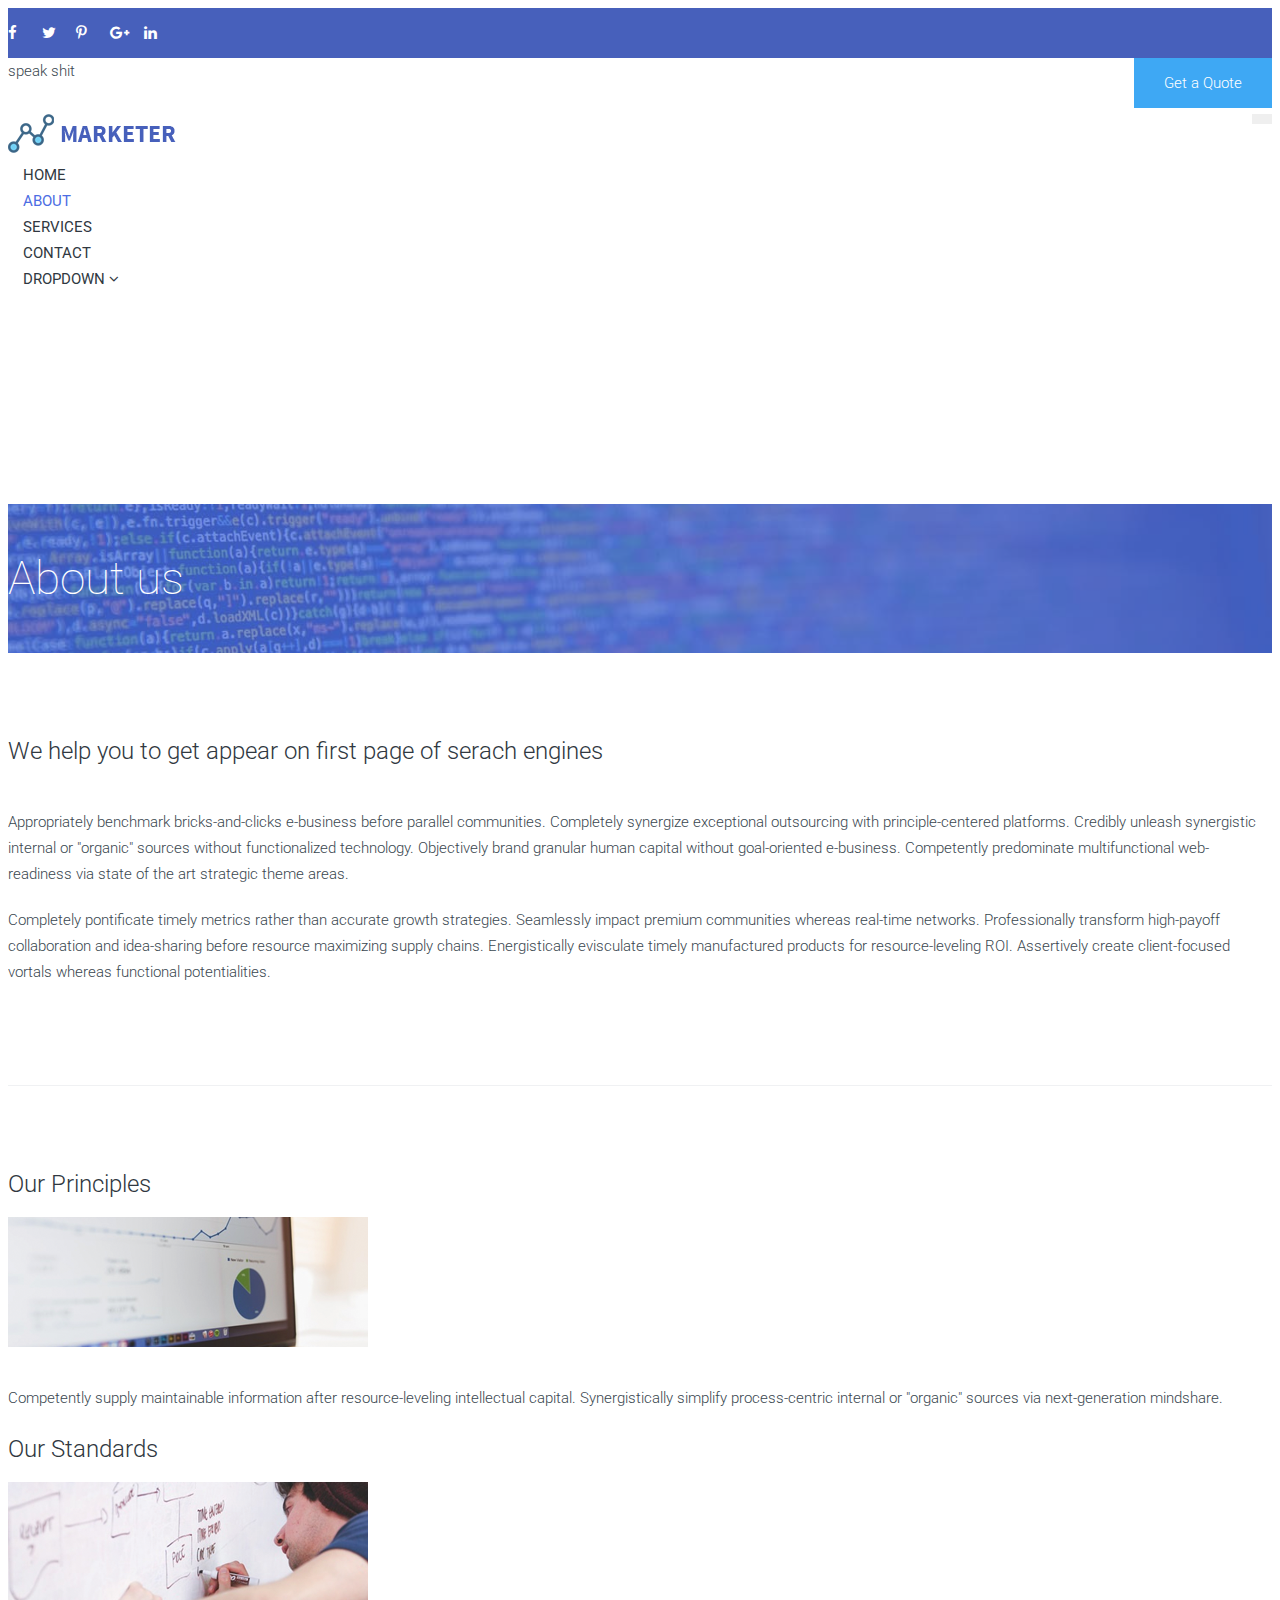
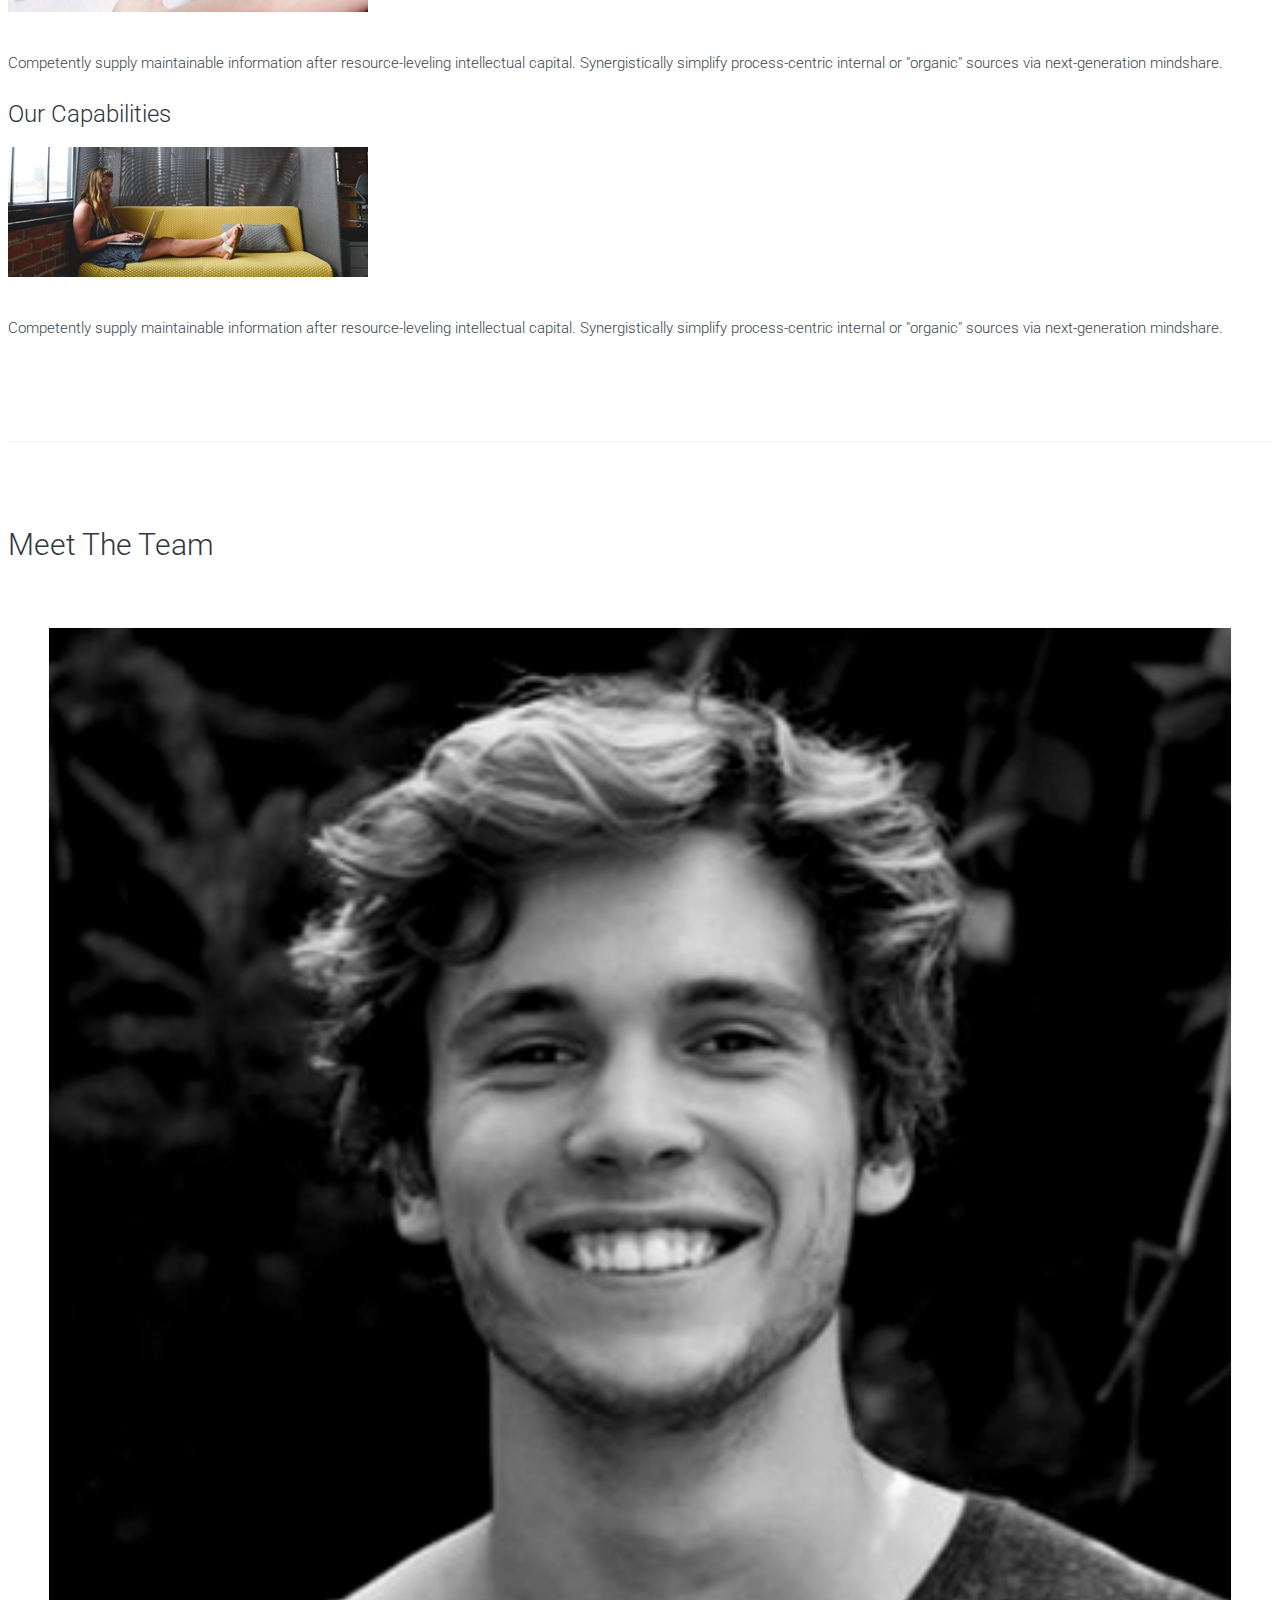
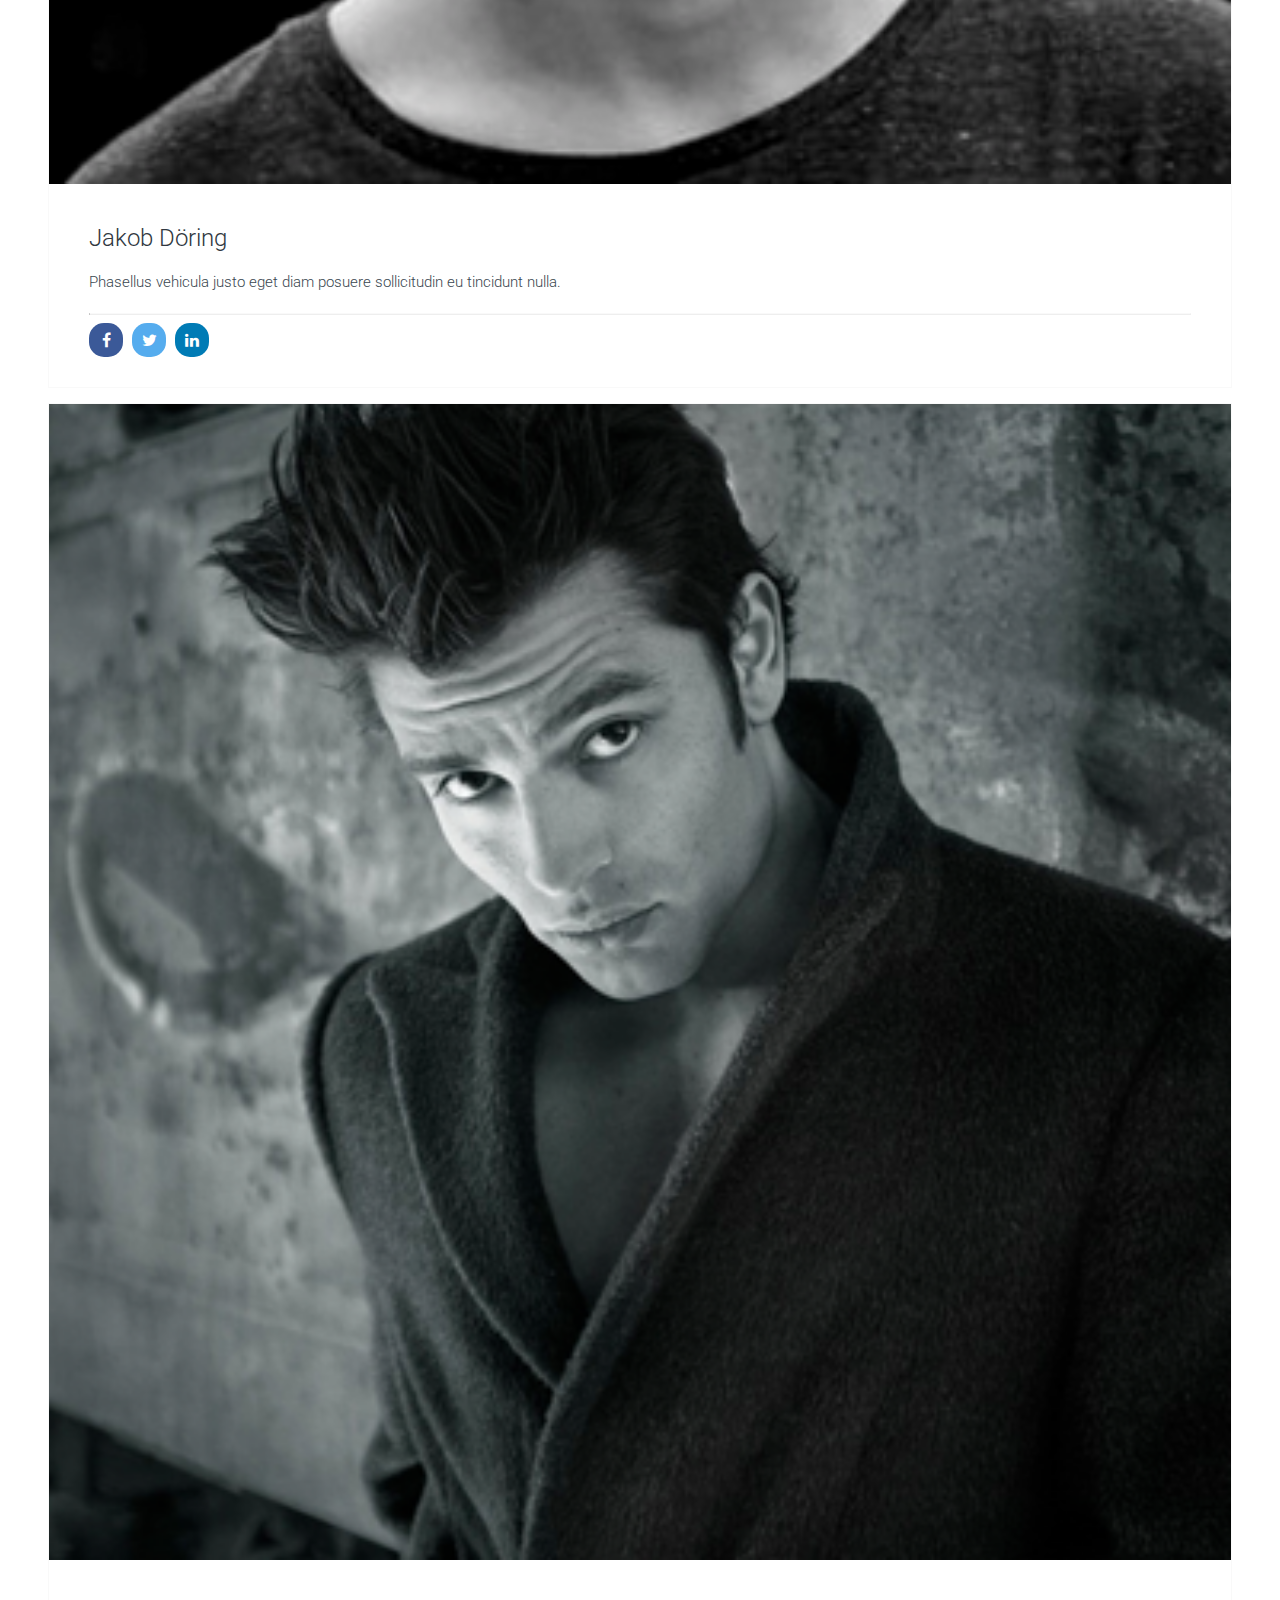
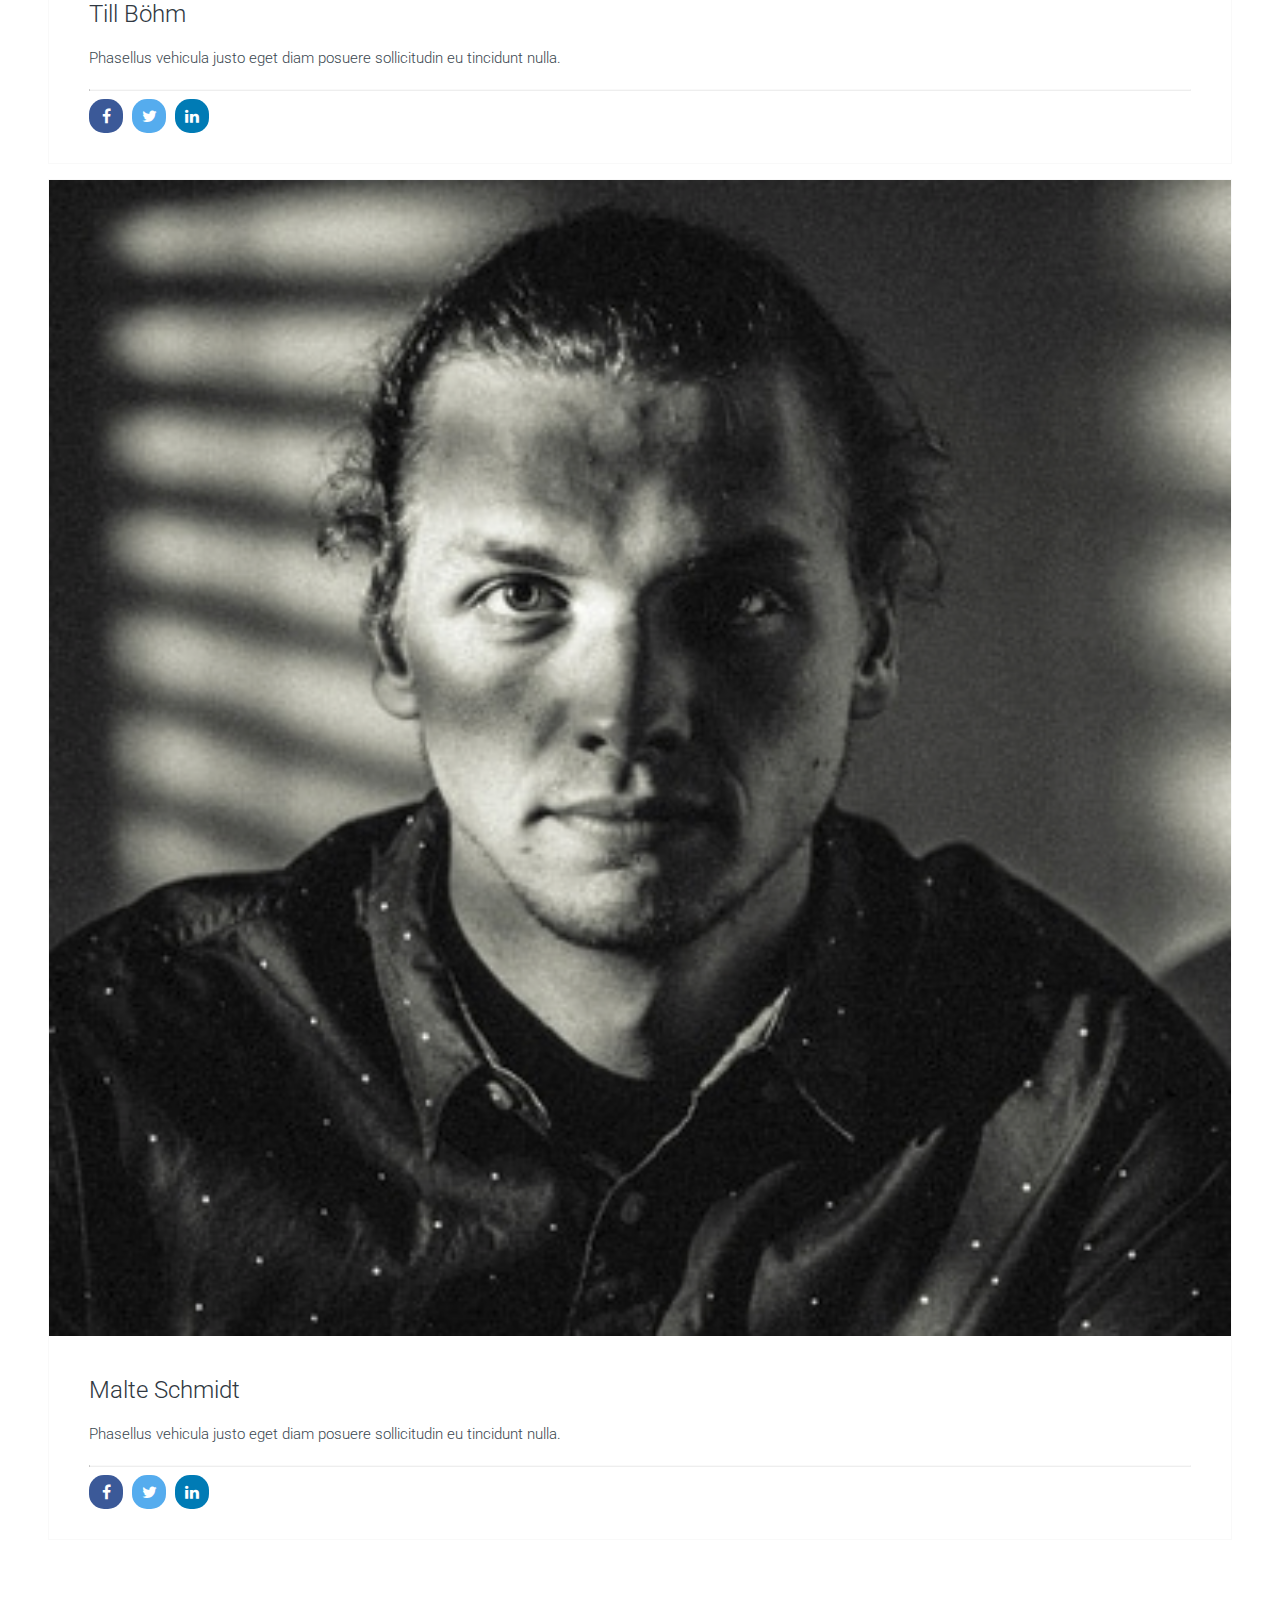
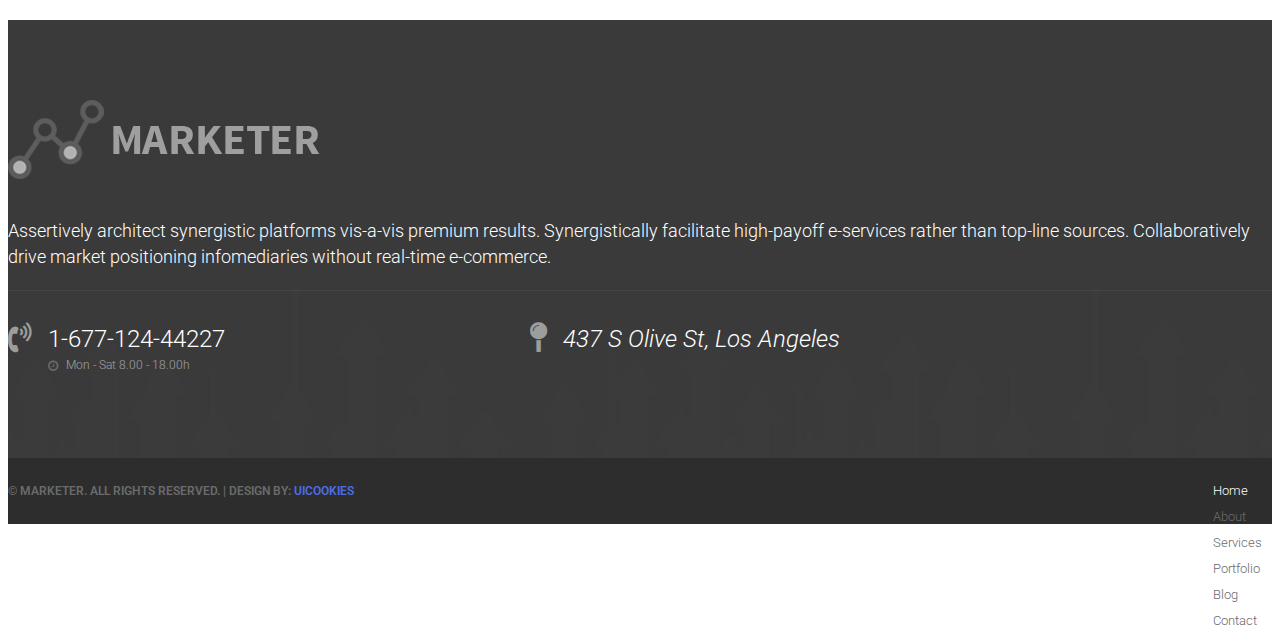
==== commit 024691bd: "Commiting change" ====
--- a/+website-stuff/HTML/about.html
+++ b/+website-stuff/HTML/about.html
@@ -69,6 +69,9 @@
     </div>
 </div> 
 <!-- .navbar-top -->
+
+
+speak shit
 <nav class="navbar m-menu navbar-default">
     <div class="container">
         <!-- Brand and toggle get grouped for better mobile display -->
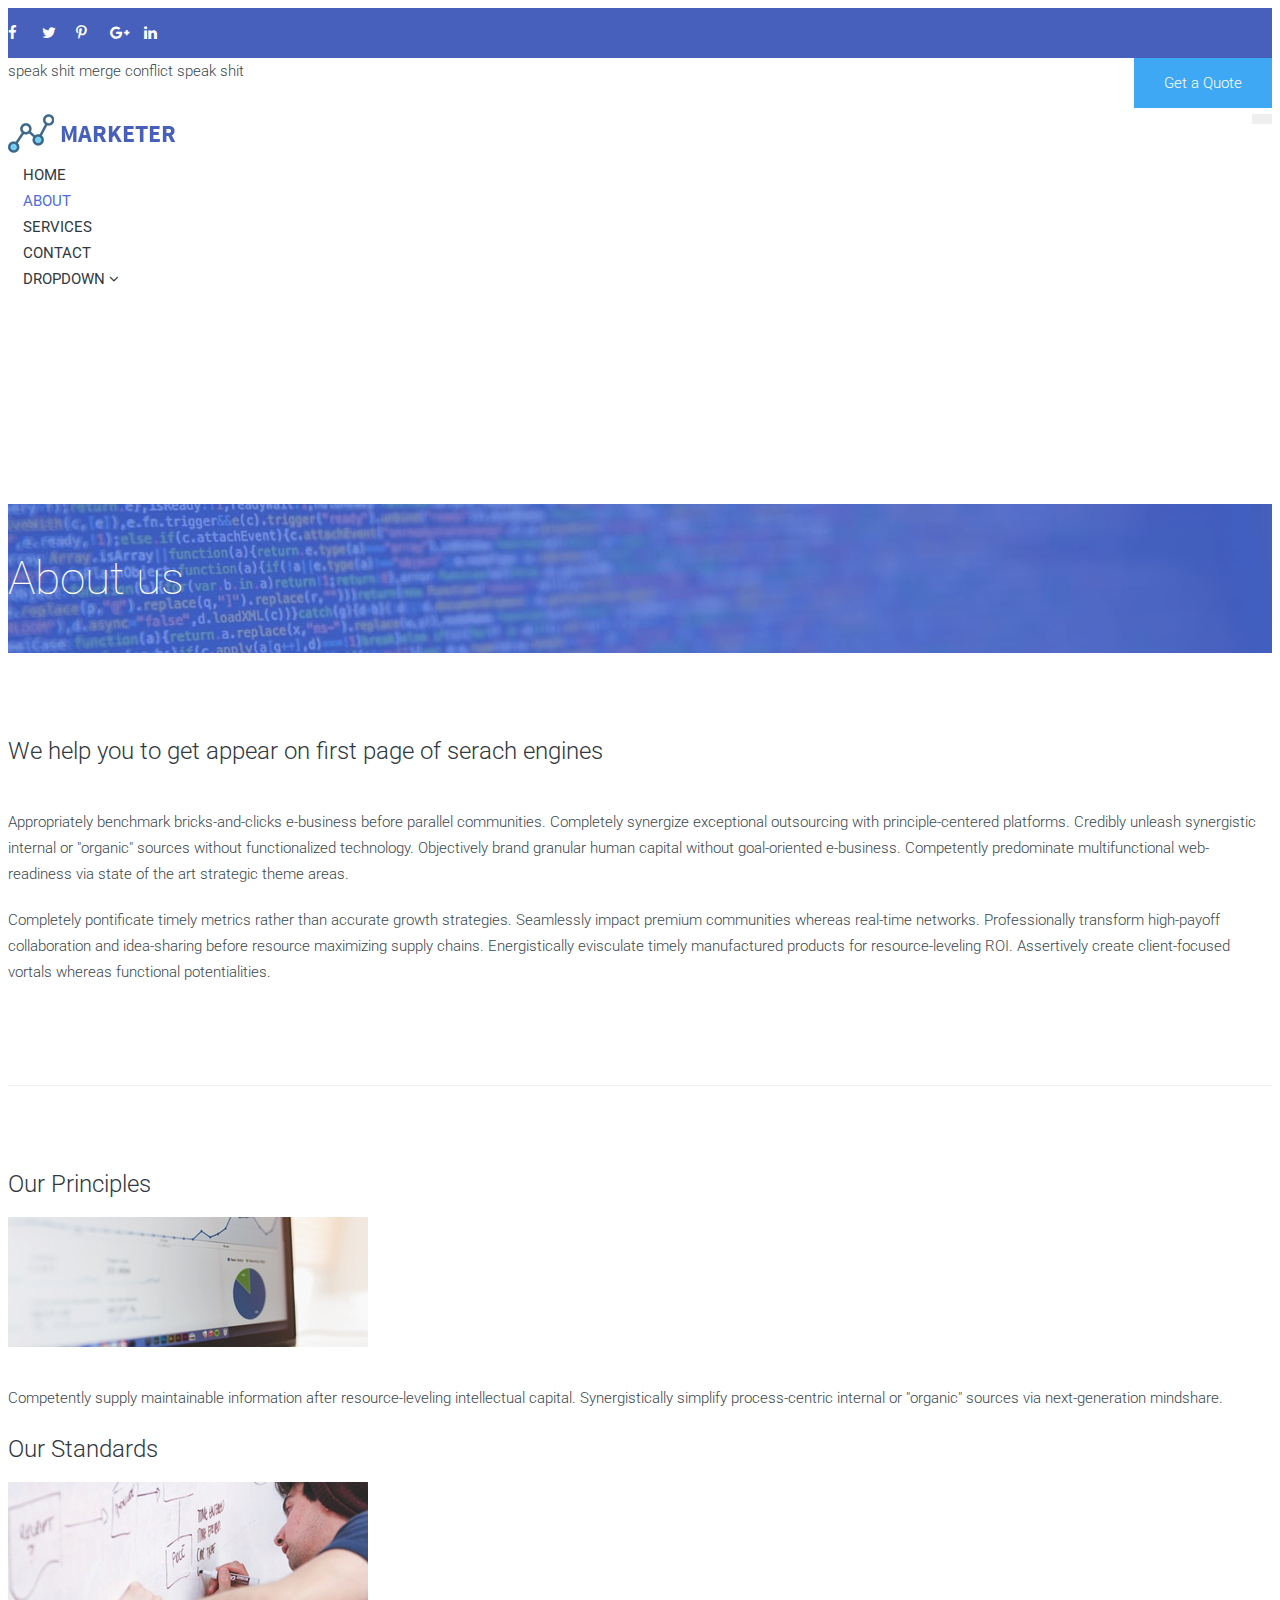
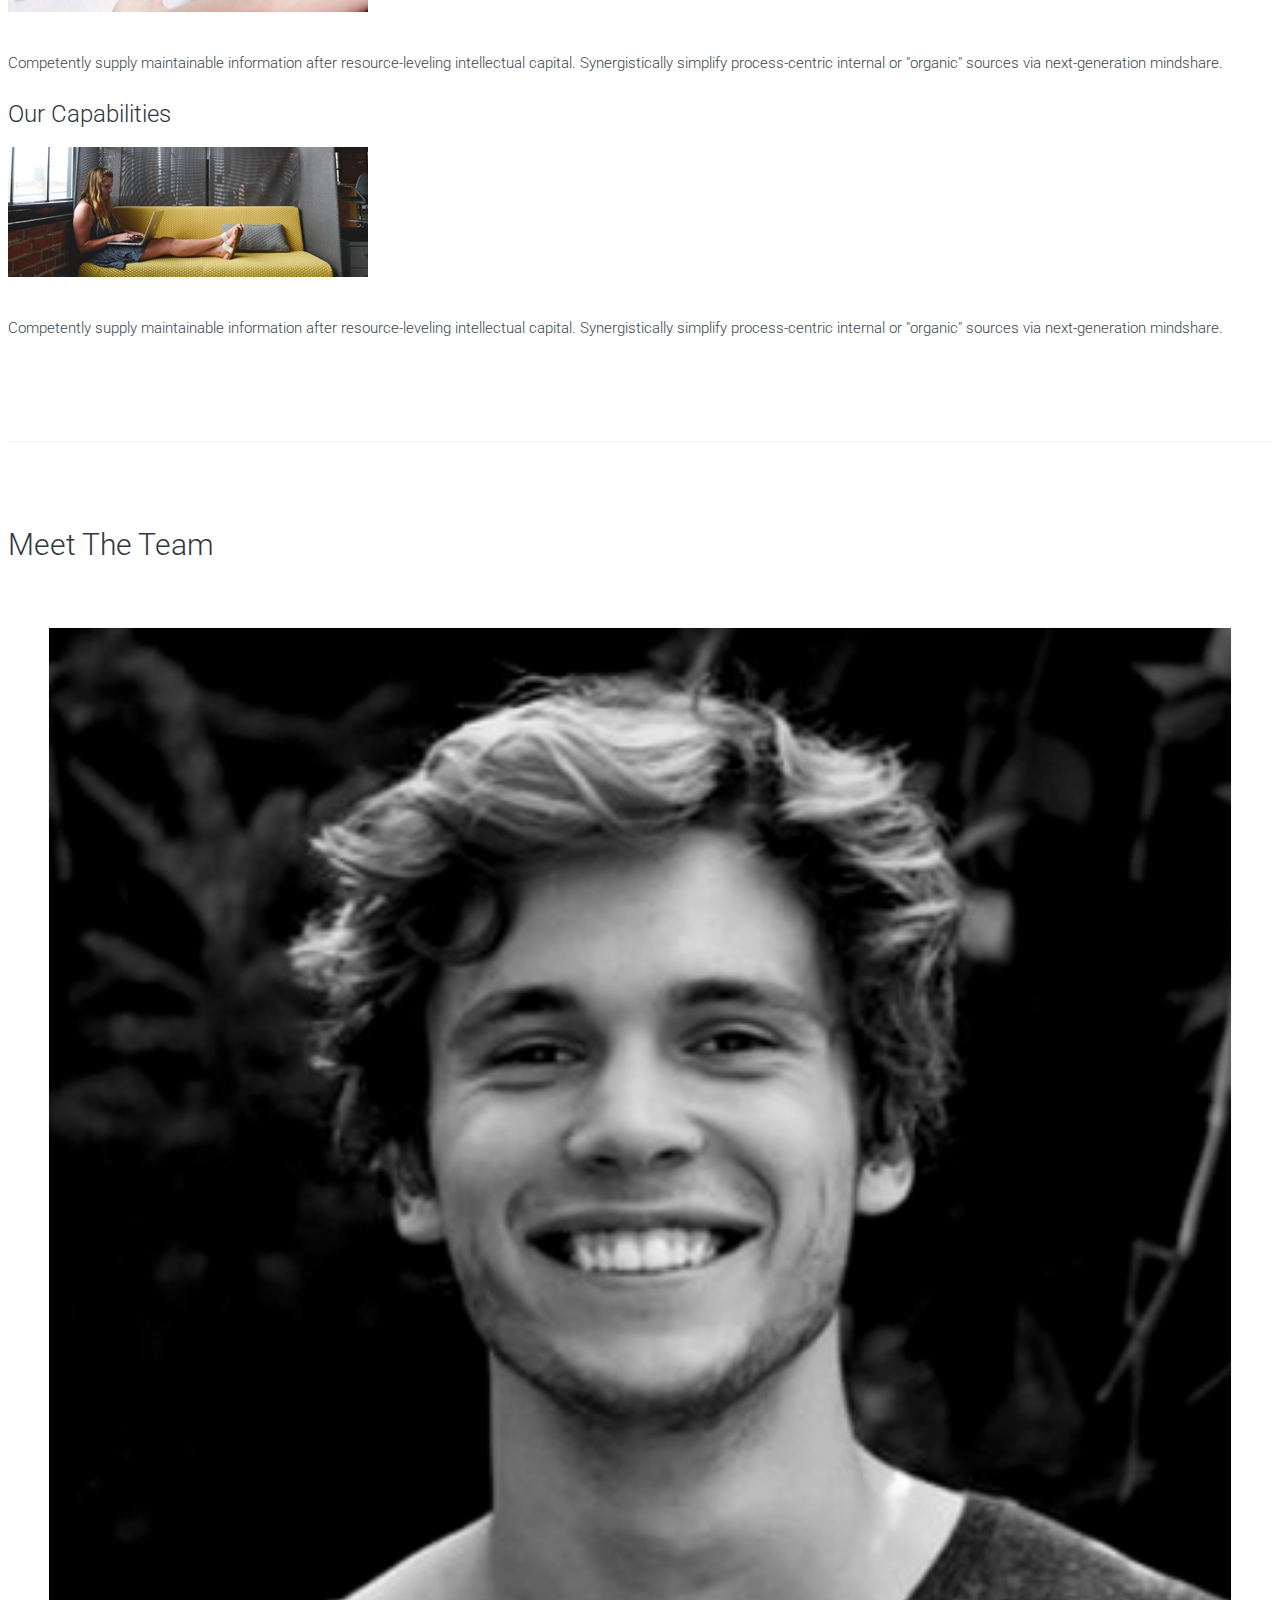
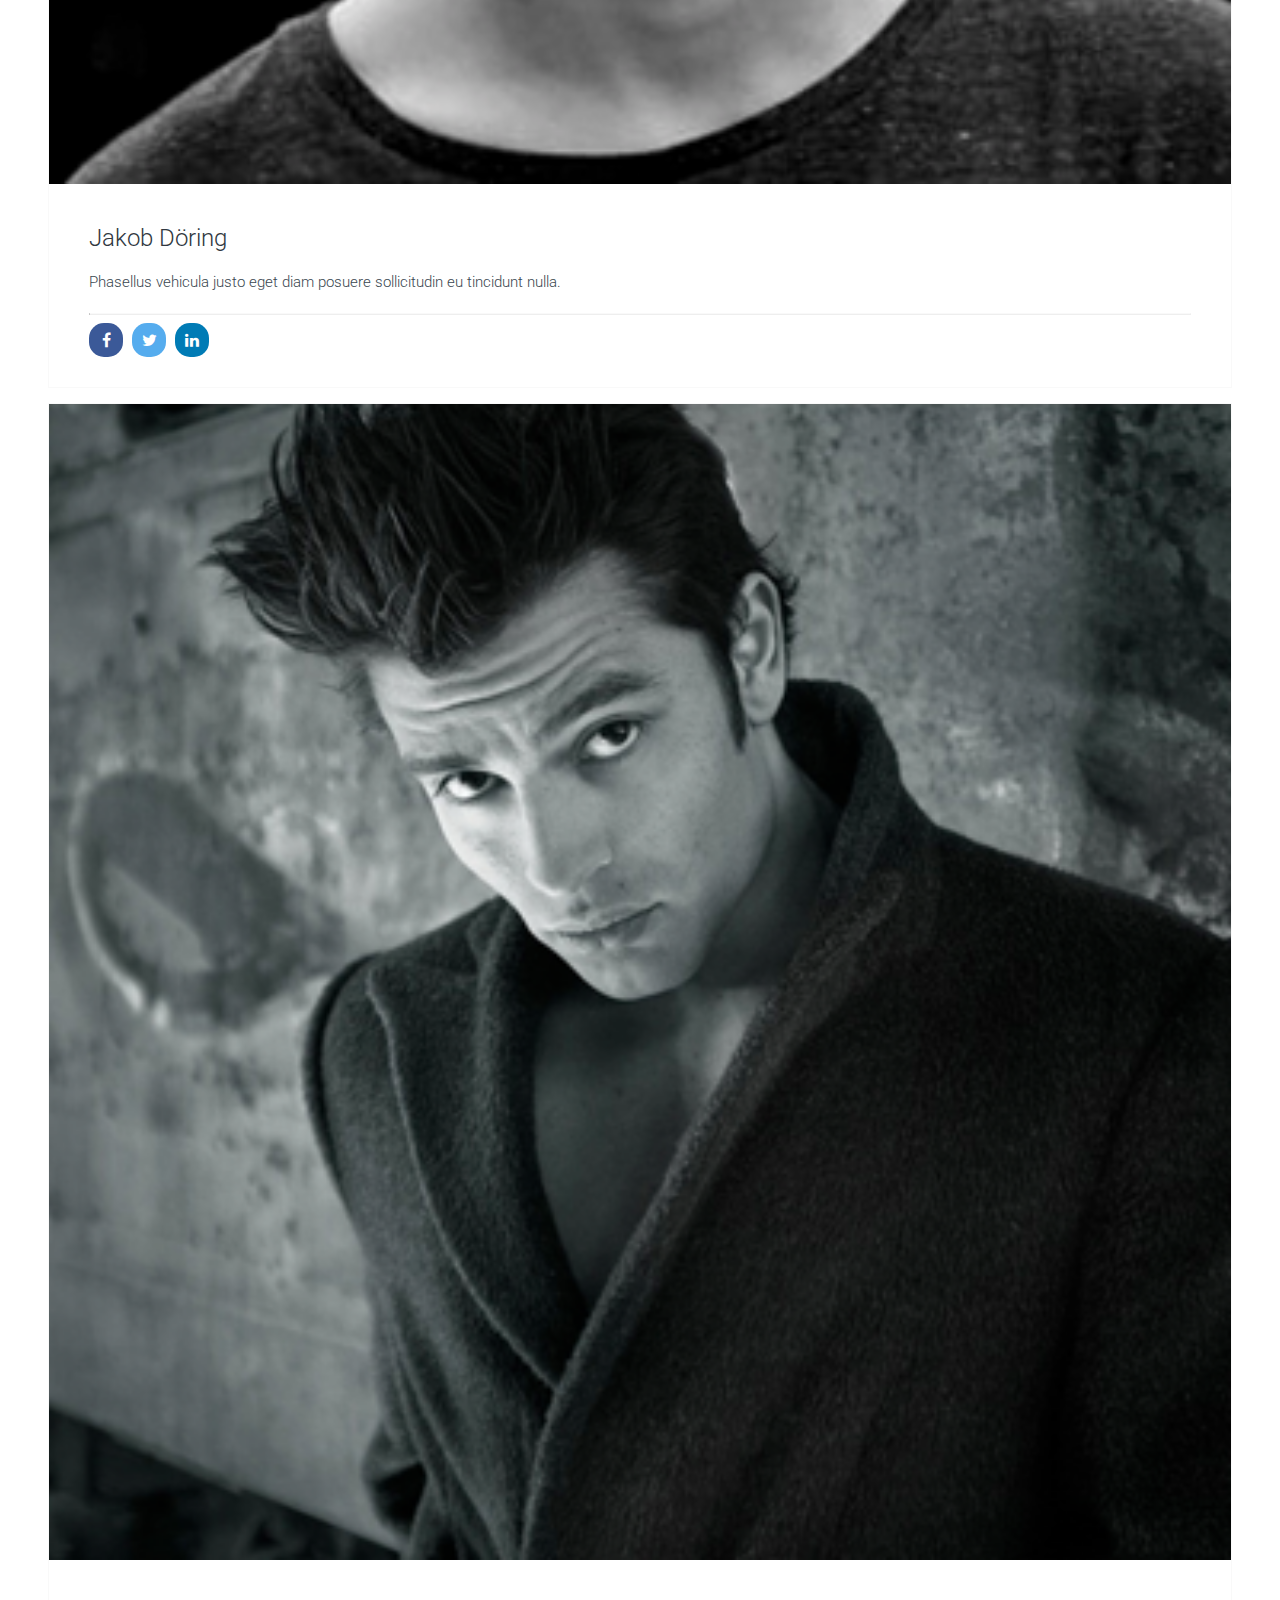
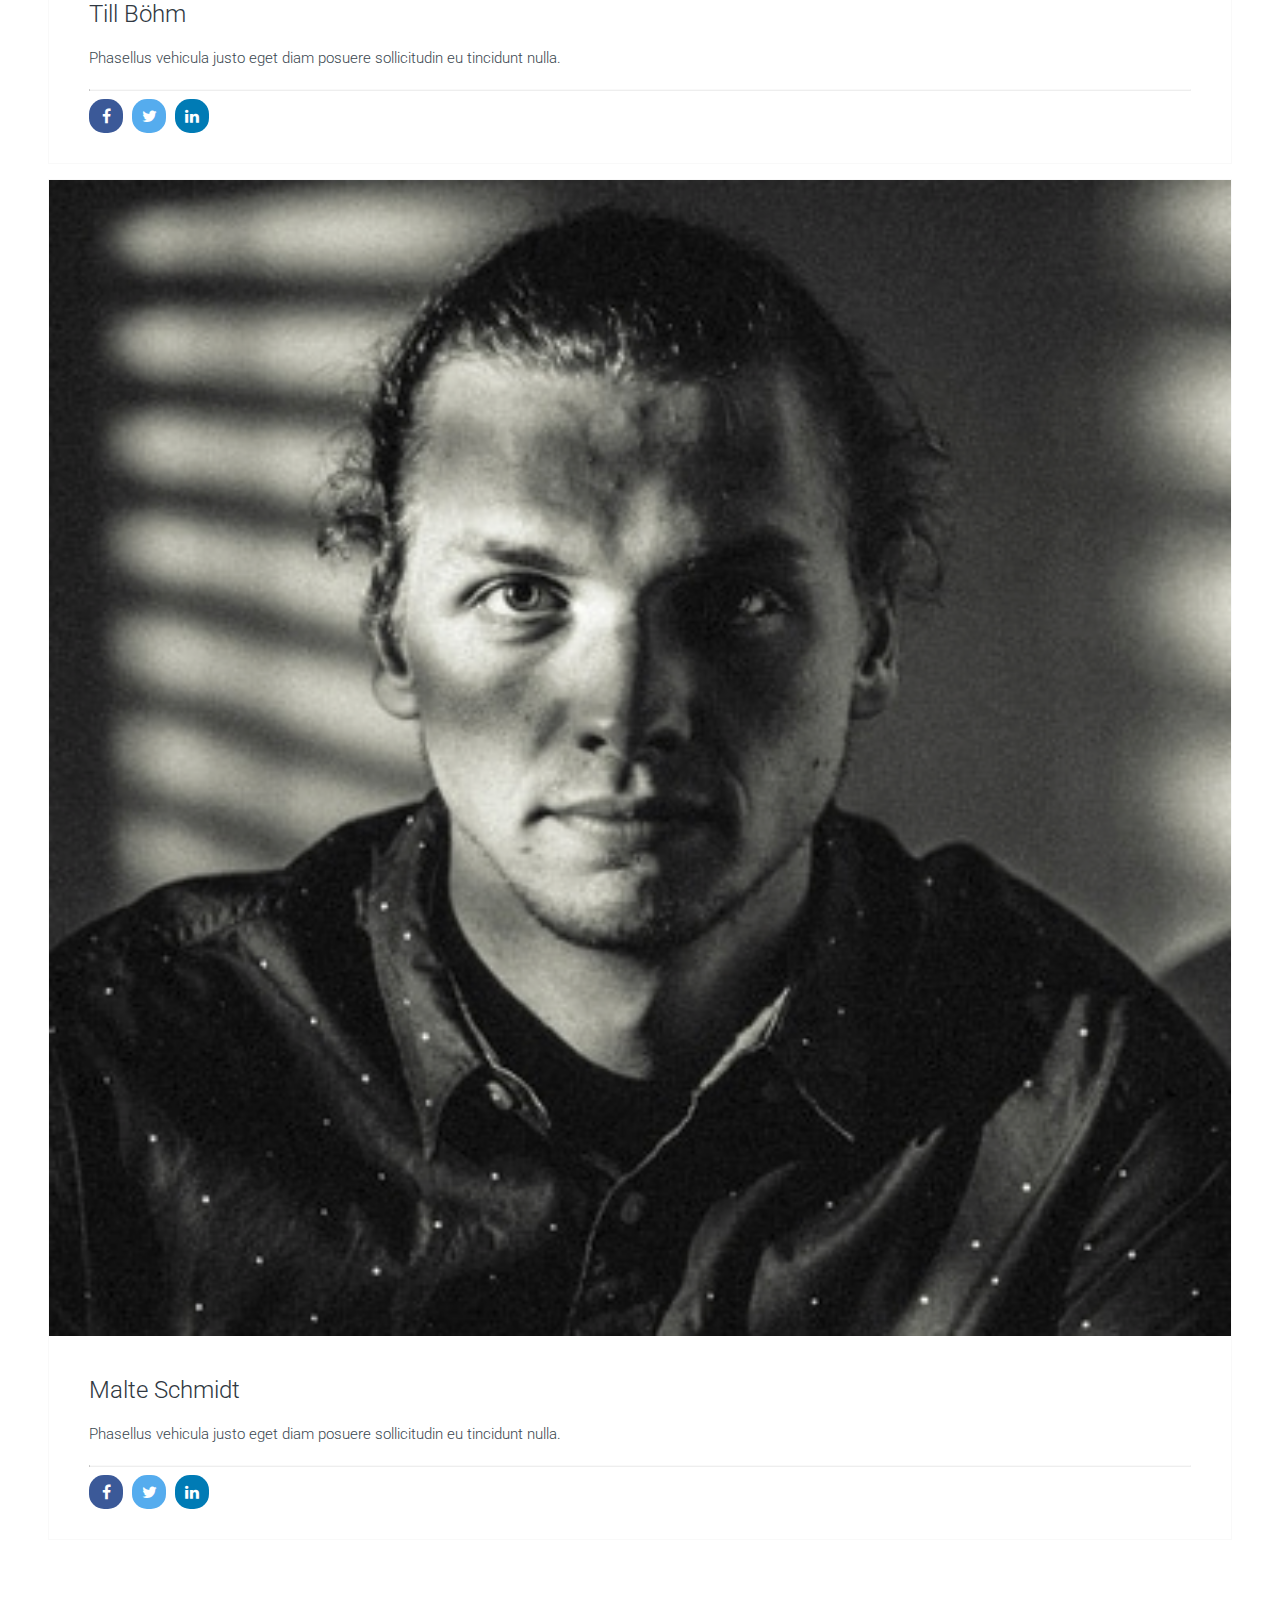
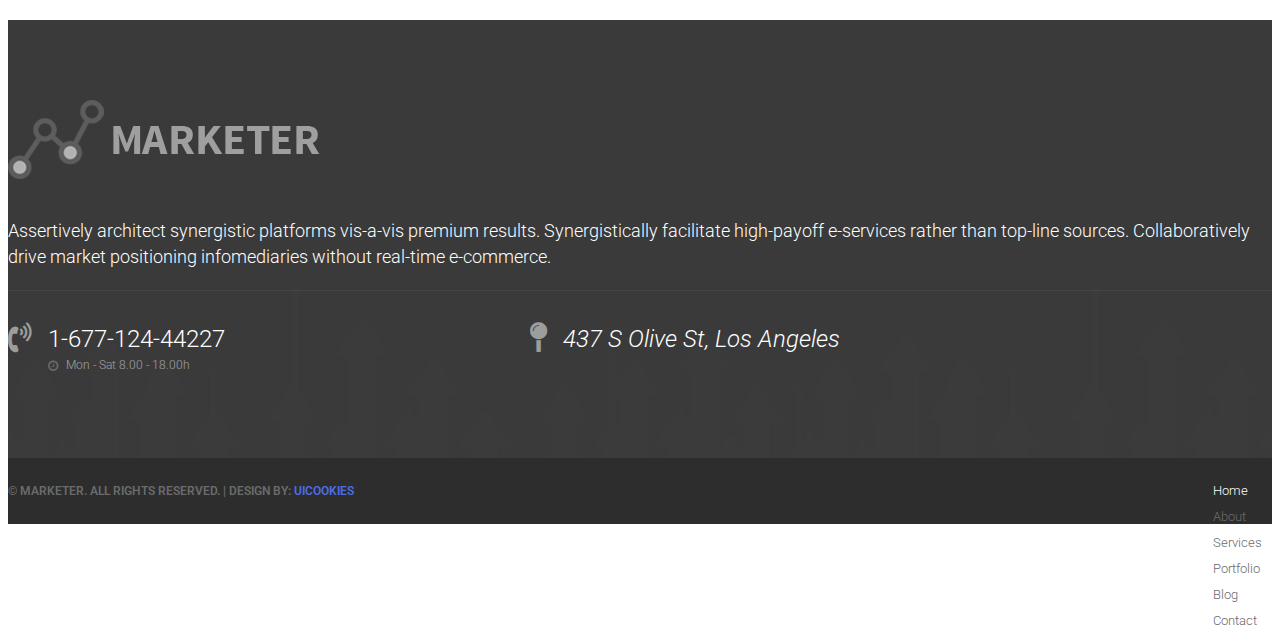
==== commit 6d7b26f7: "Commiting change" ====
--- a/+website-stuff/HTML/about.html
+++ b/+website-stuff/HTML/about.html
@@ -70,7 +70,7 @@
 </div> 
 <!-- .navbar-top -->
 
-
+speak shit merge conflict
 speak shit
 <nav class="navbar m-menu navbar-default">
     <div class="container">
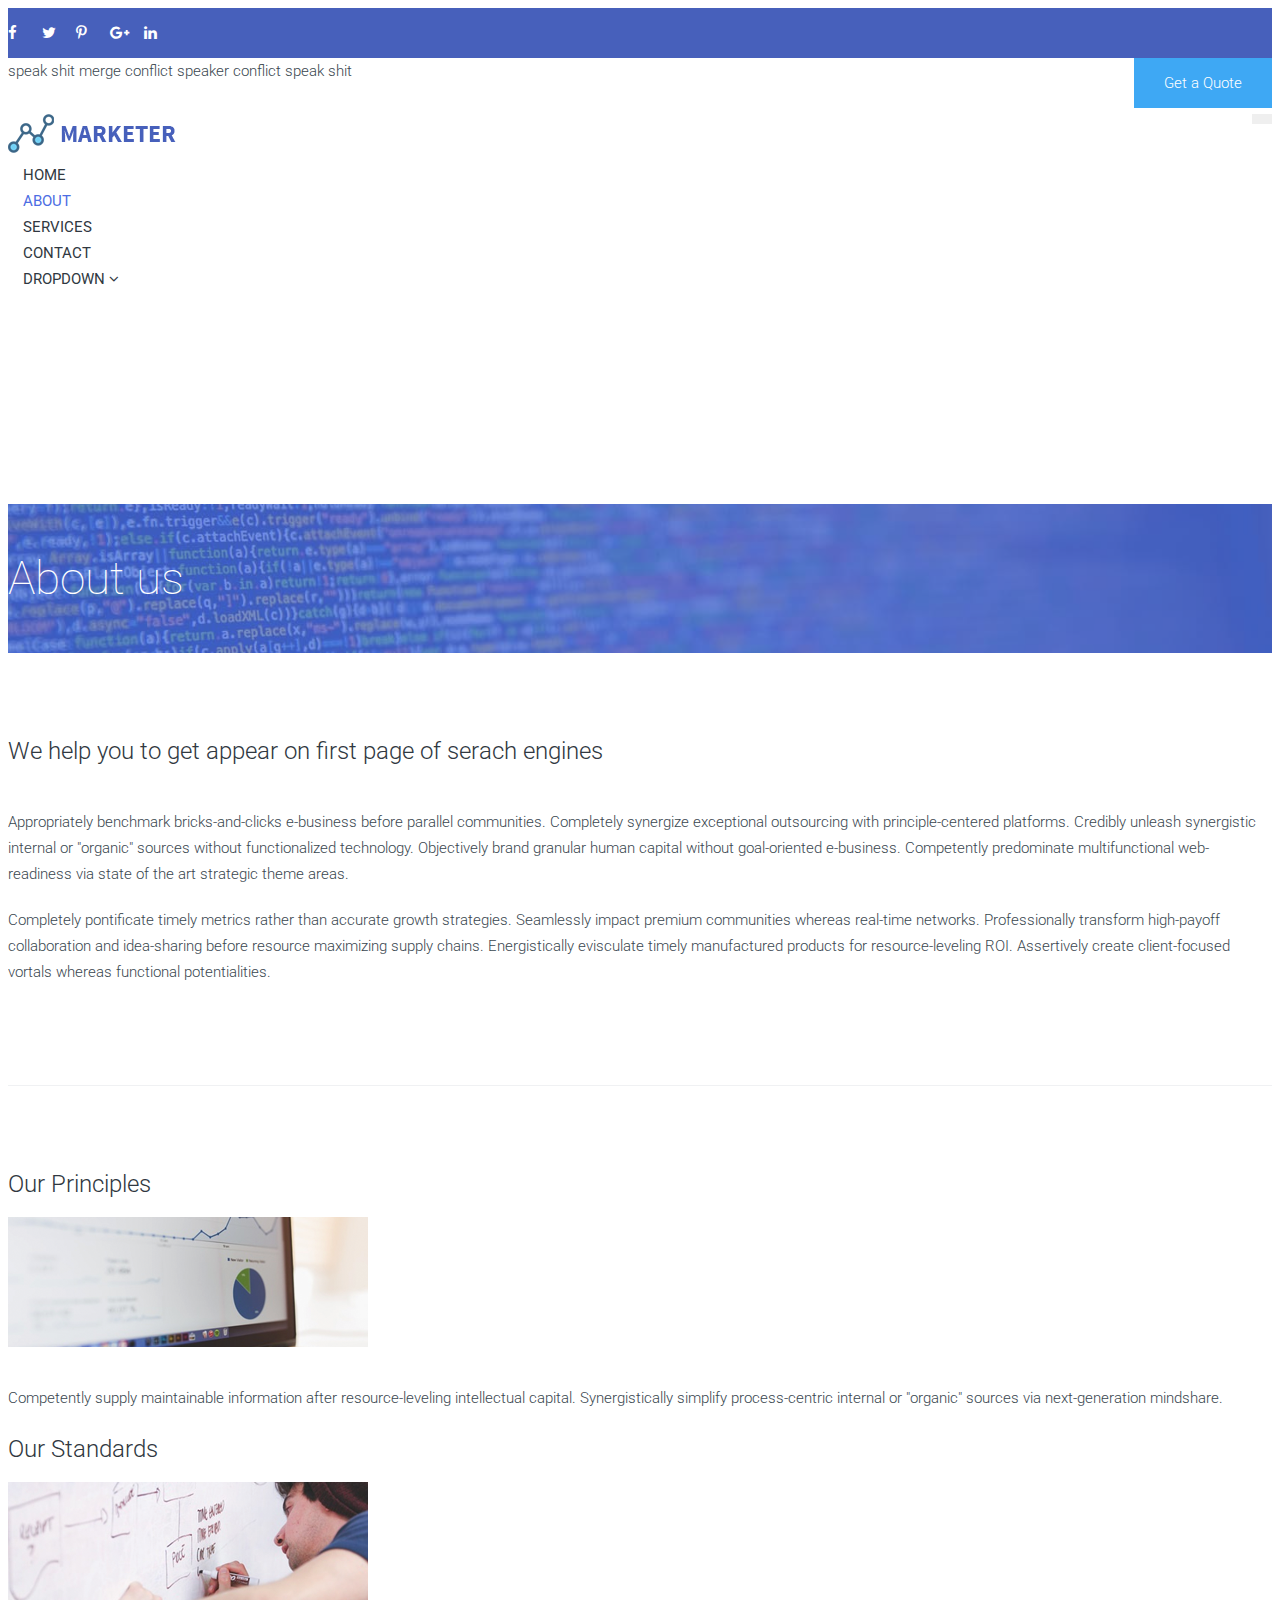
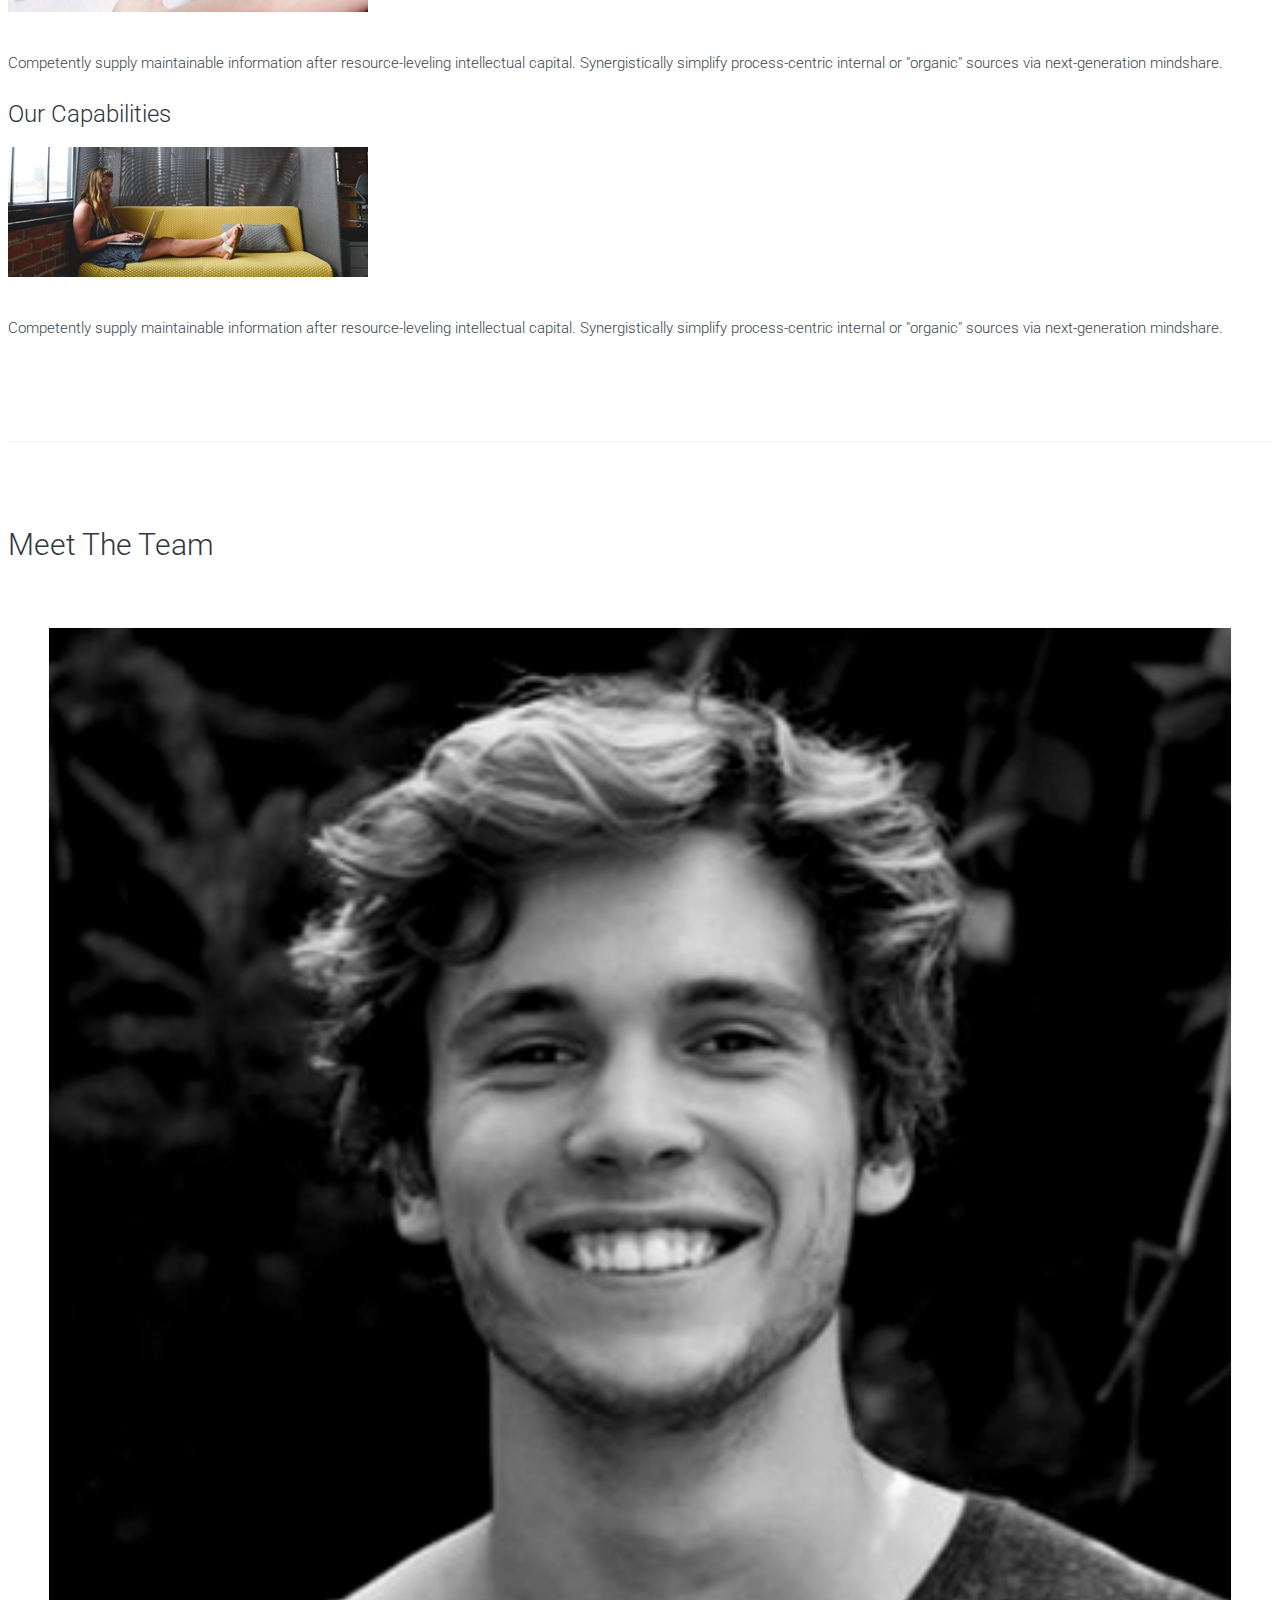
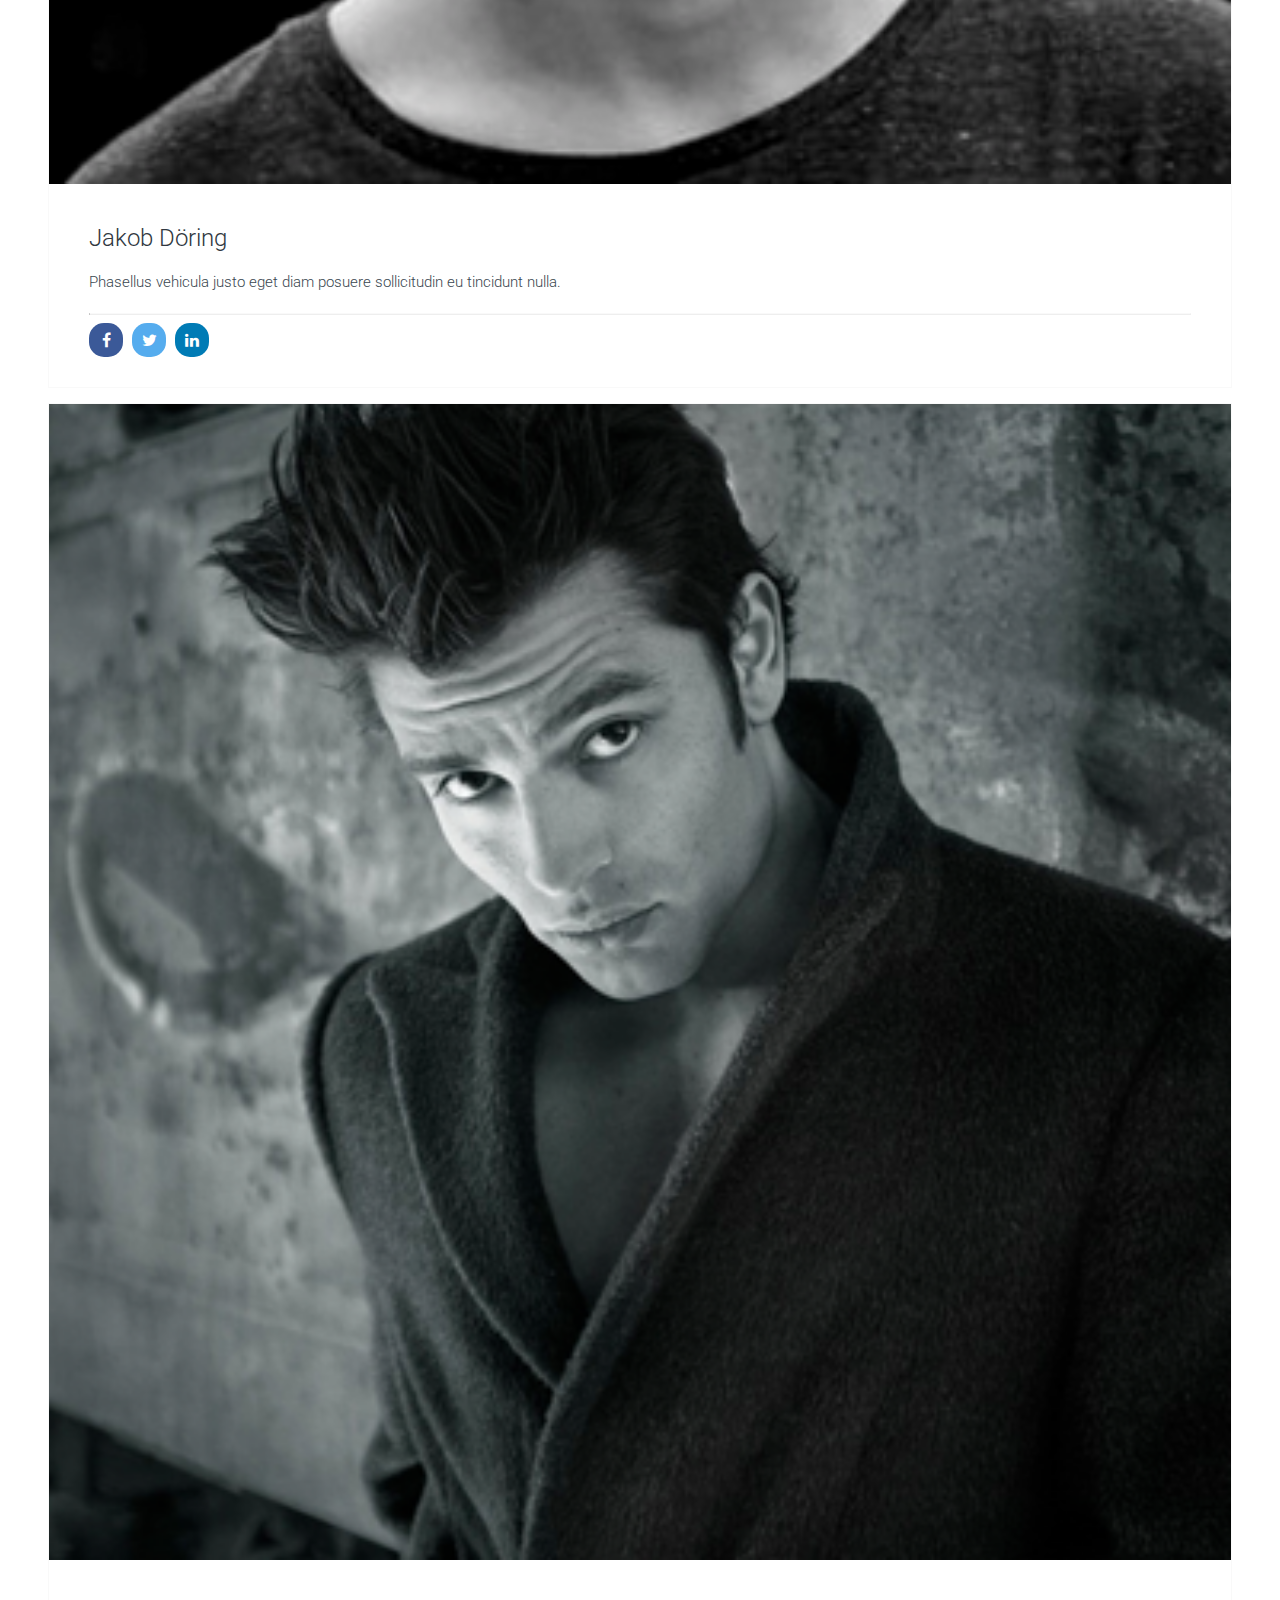
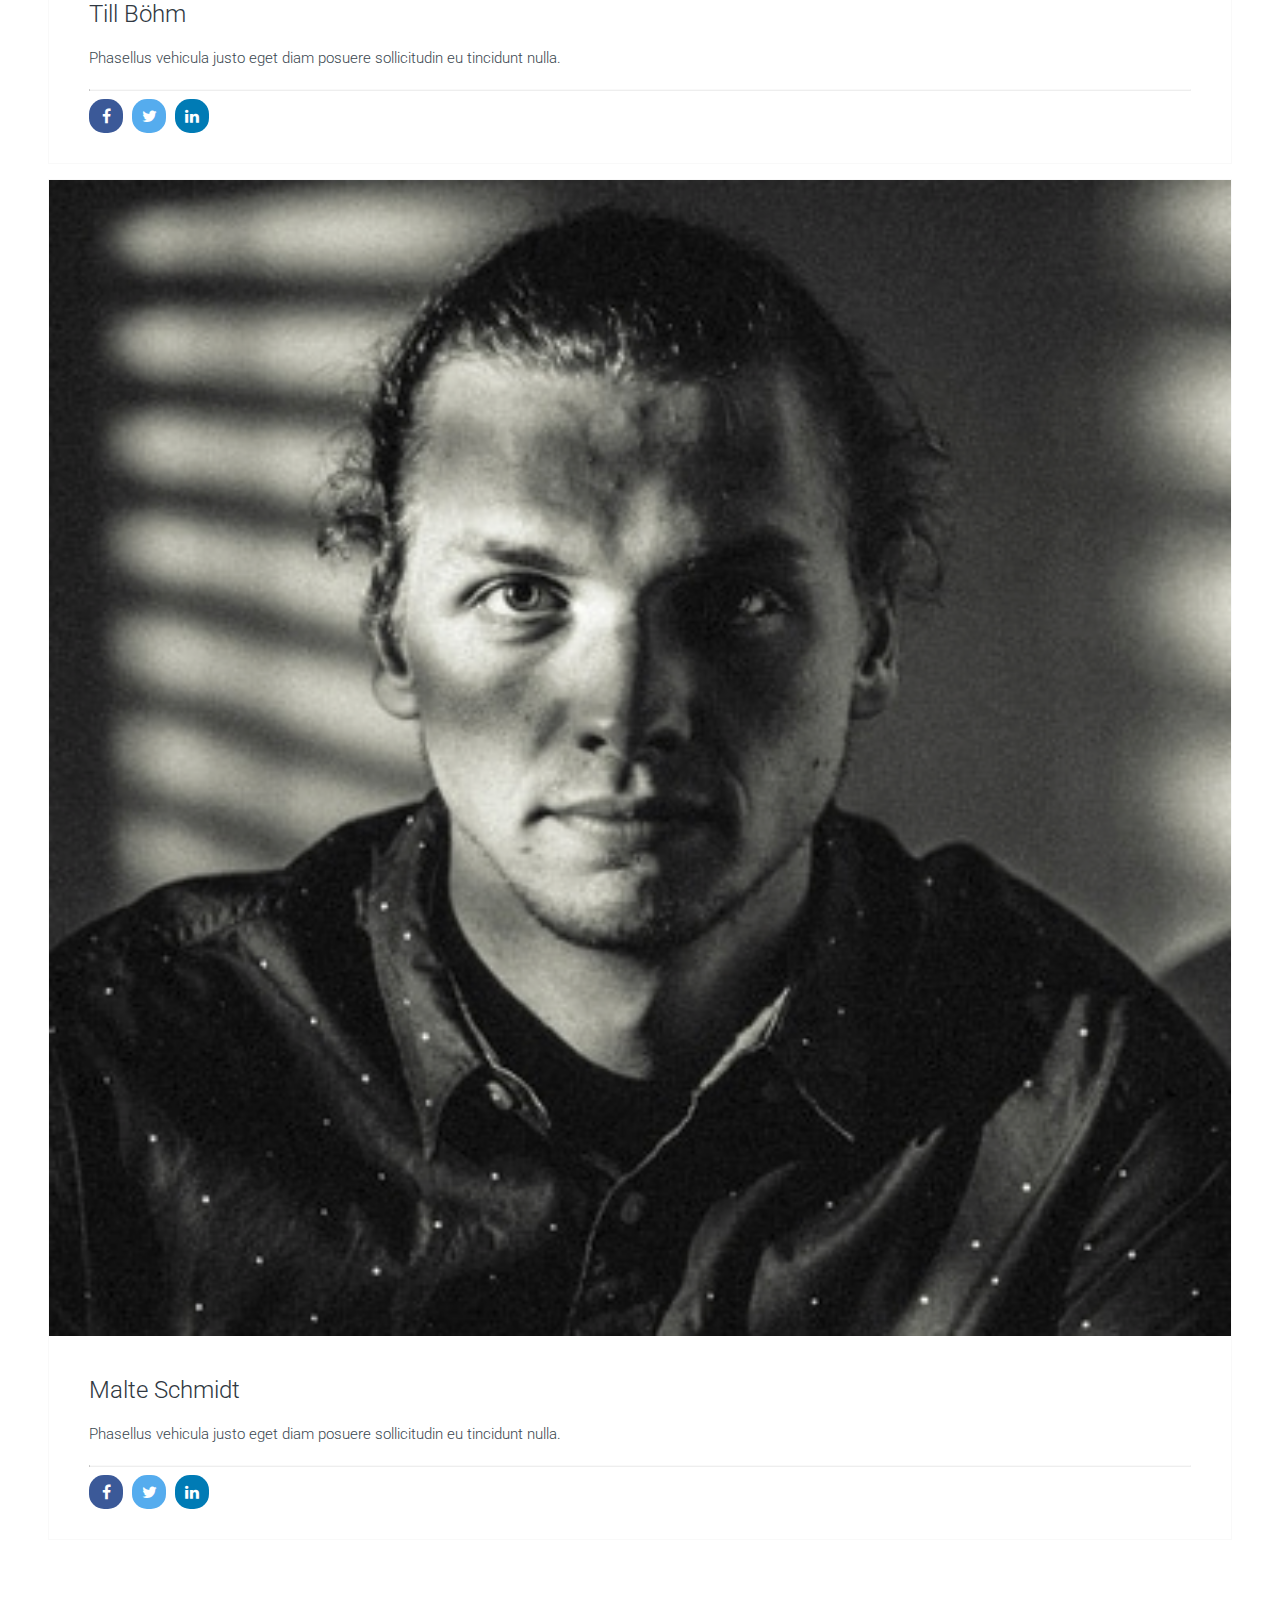
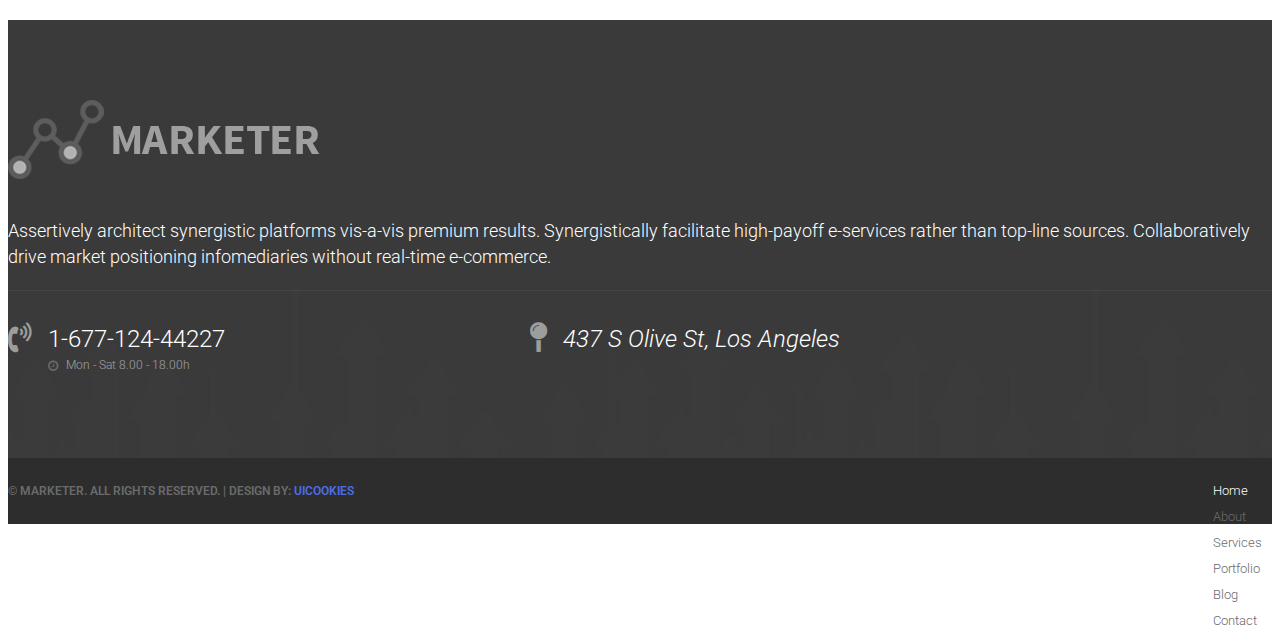
==== commit 09420a6d: "fuck" ====
--- a/+website-stuff/HTML/about.html
+++ b/+website-stuff/HTML/about.html
@@ -71,6 +71,7 @@
 <!-- .navbar-top -->
 
 speak shit merge conflict
+speaker conflict
 speak shit
 <nav class="navbar m-menu navbar-default">
     <div class="container">
